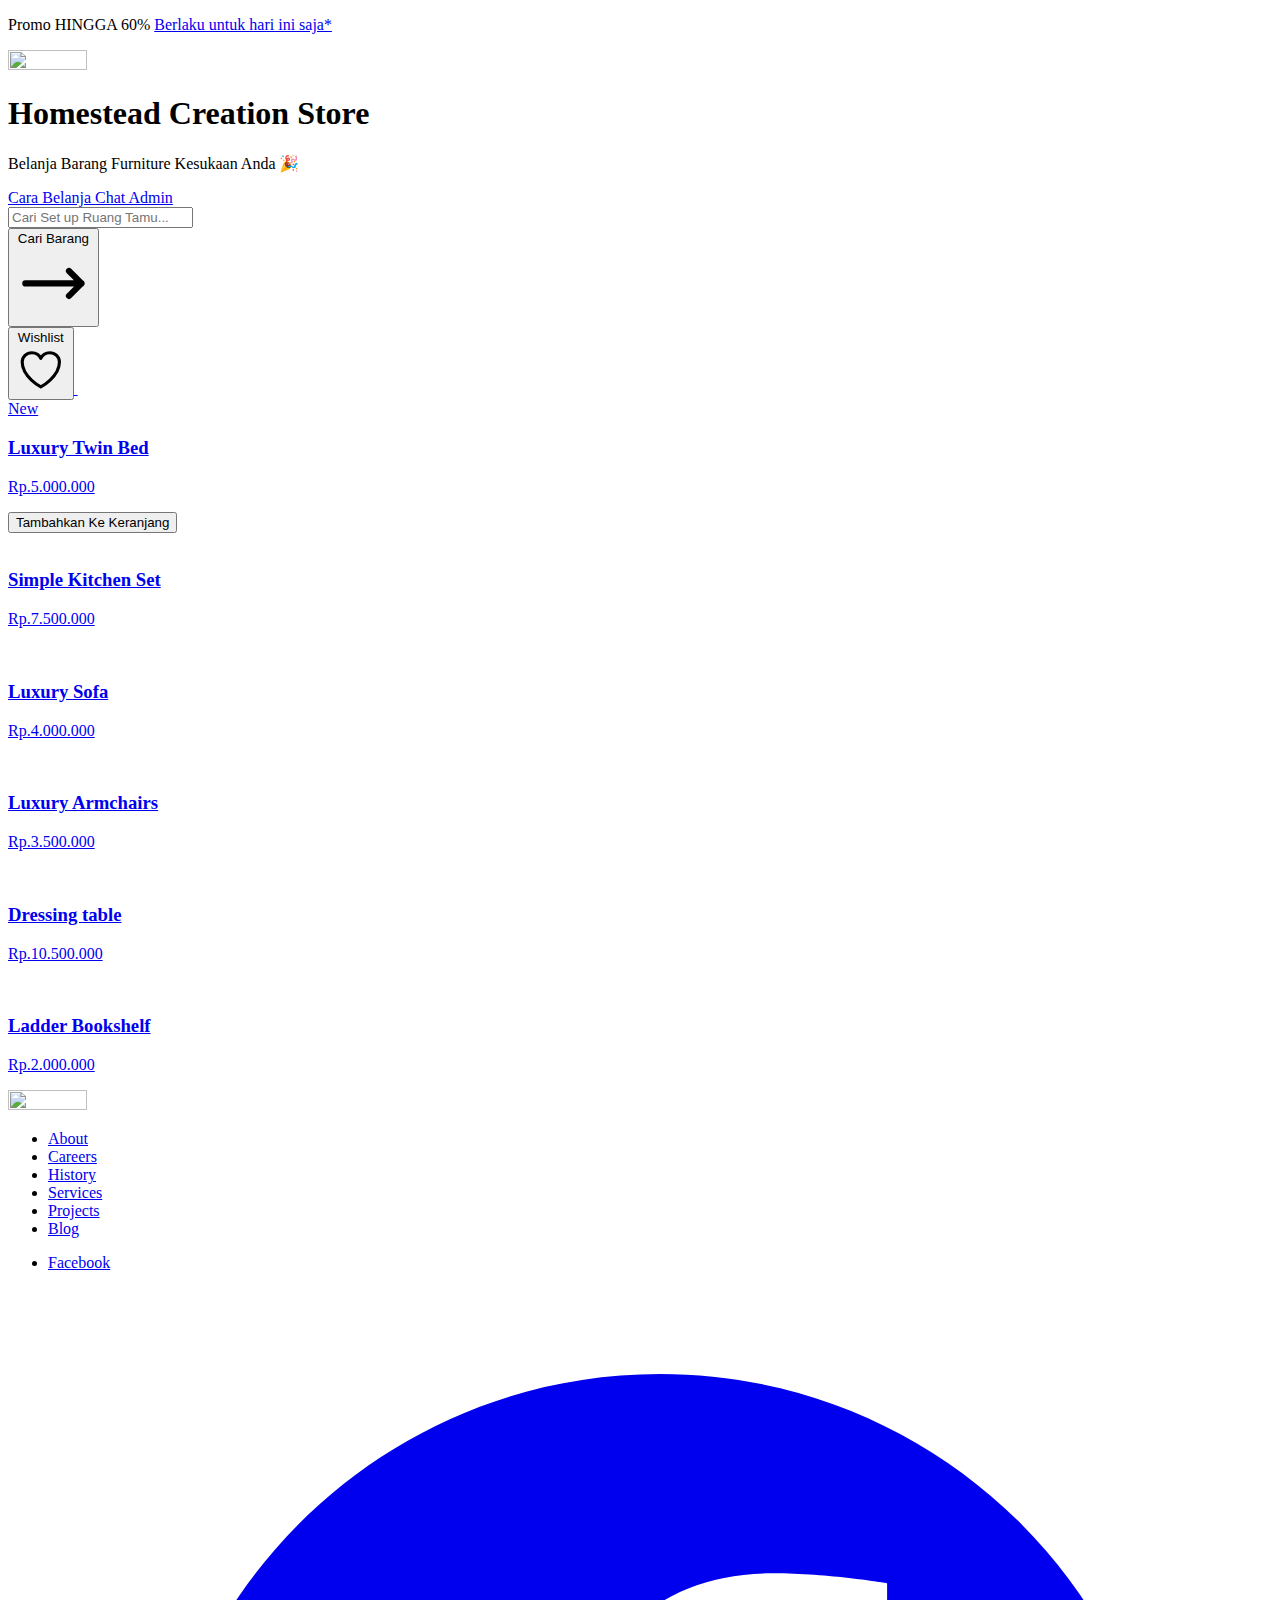
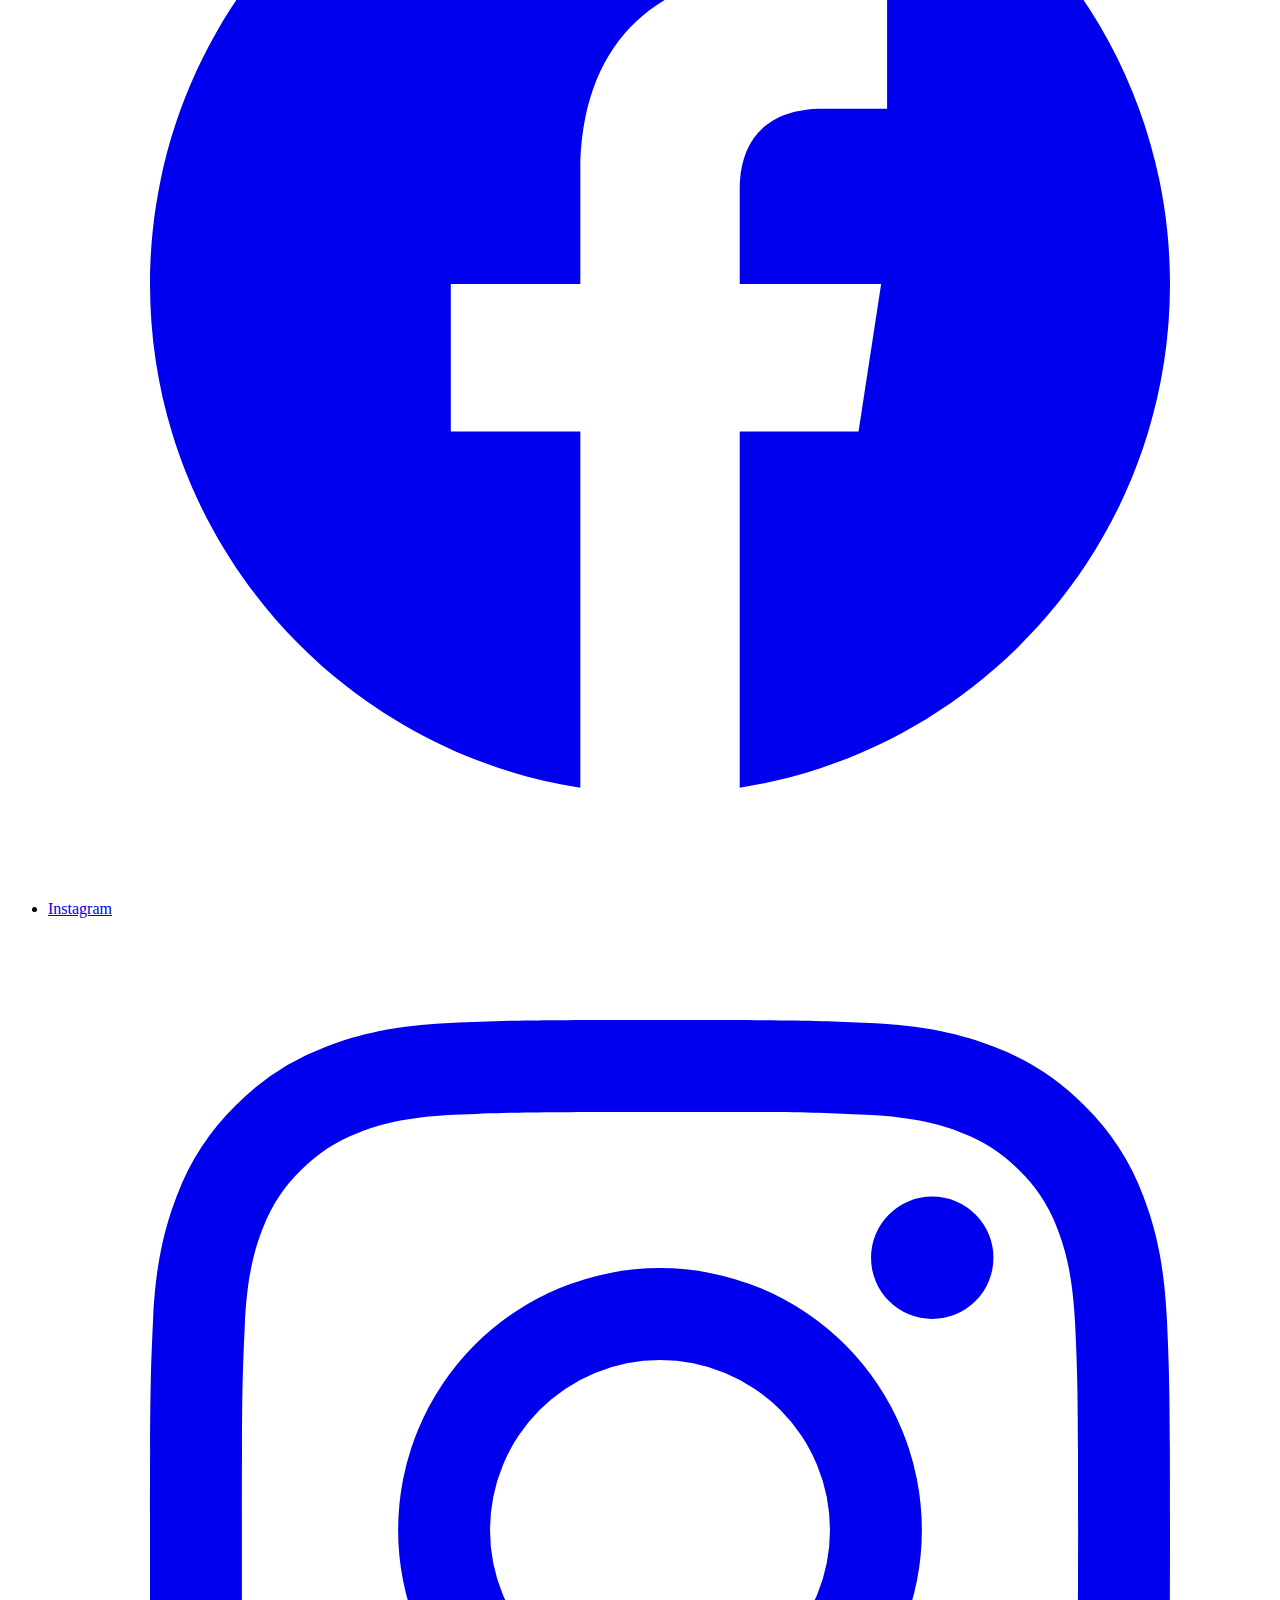
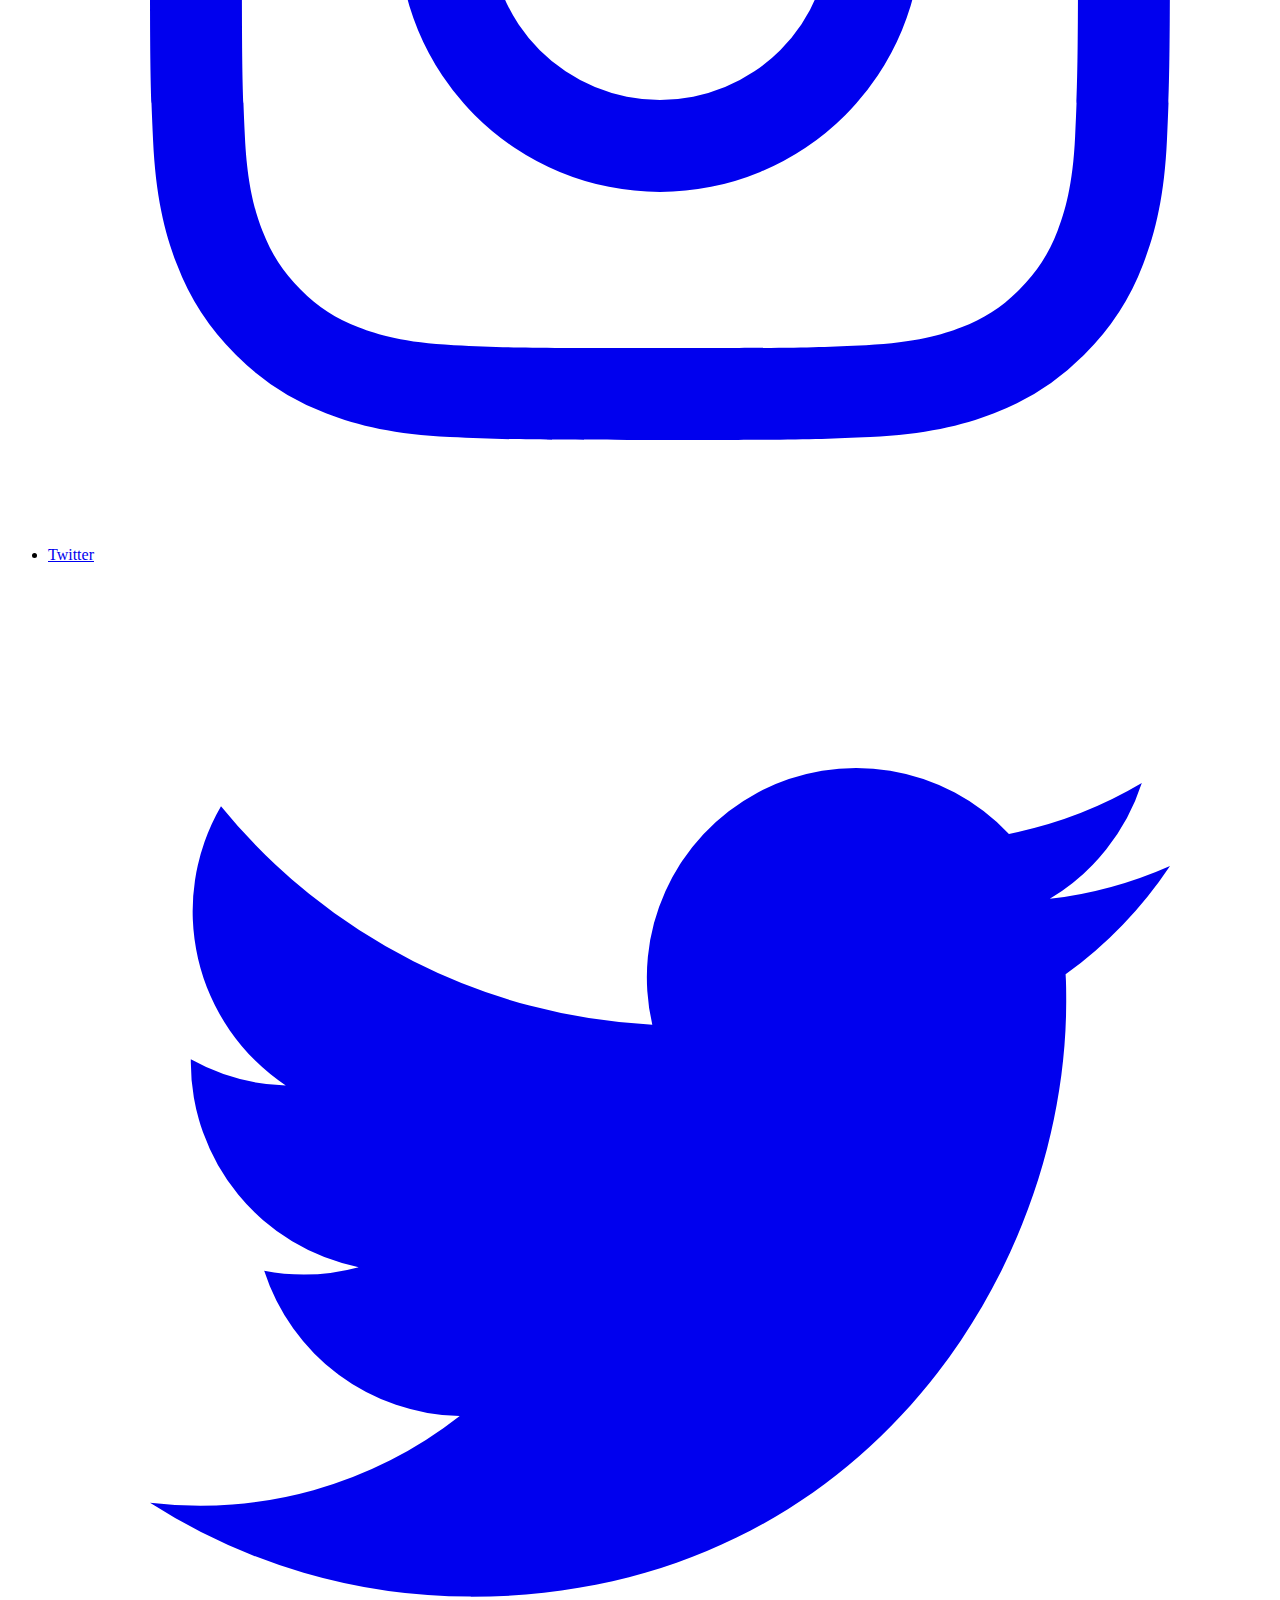
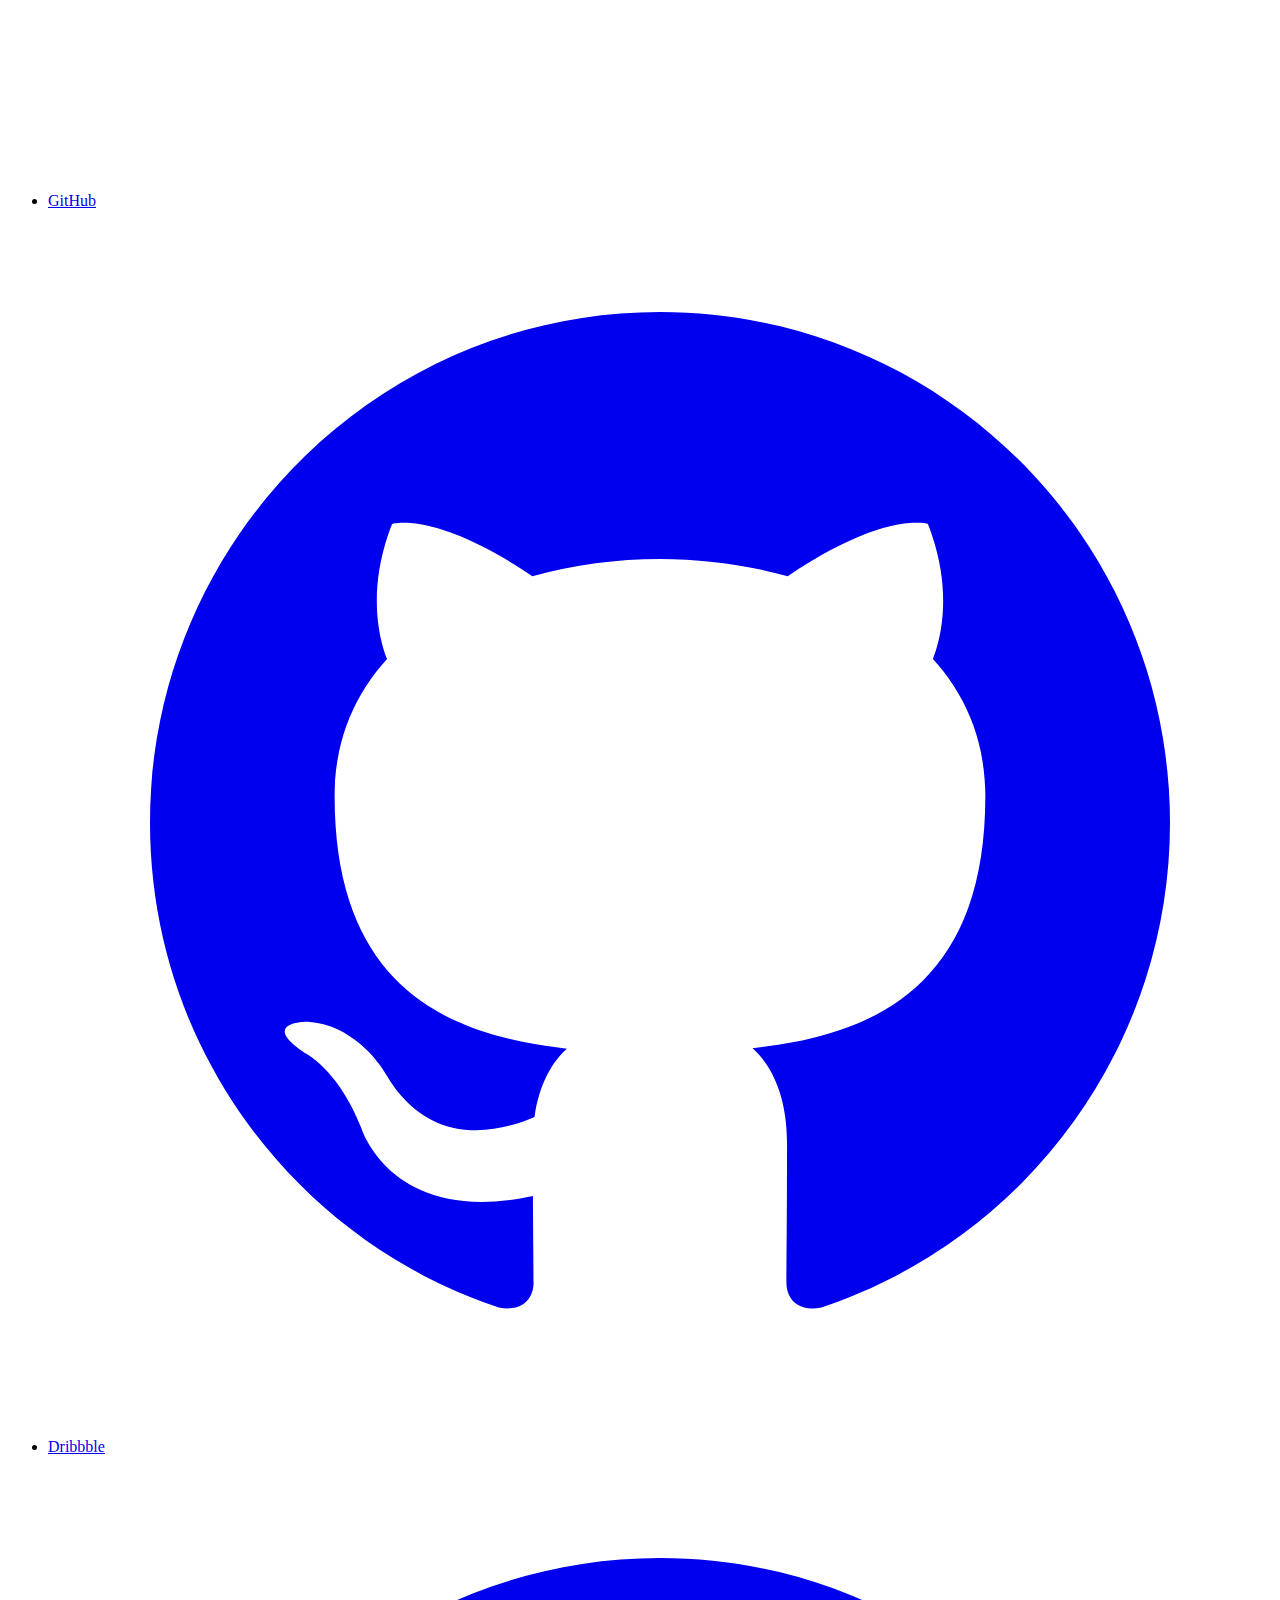
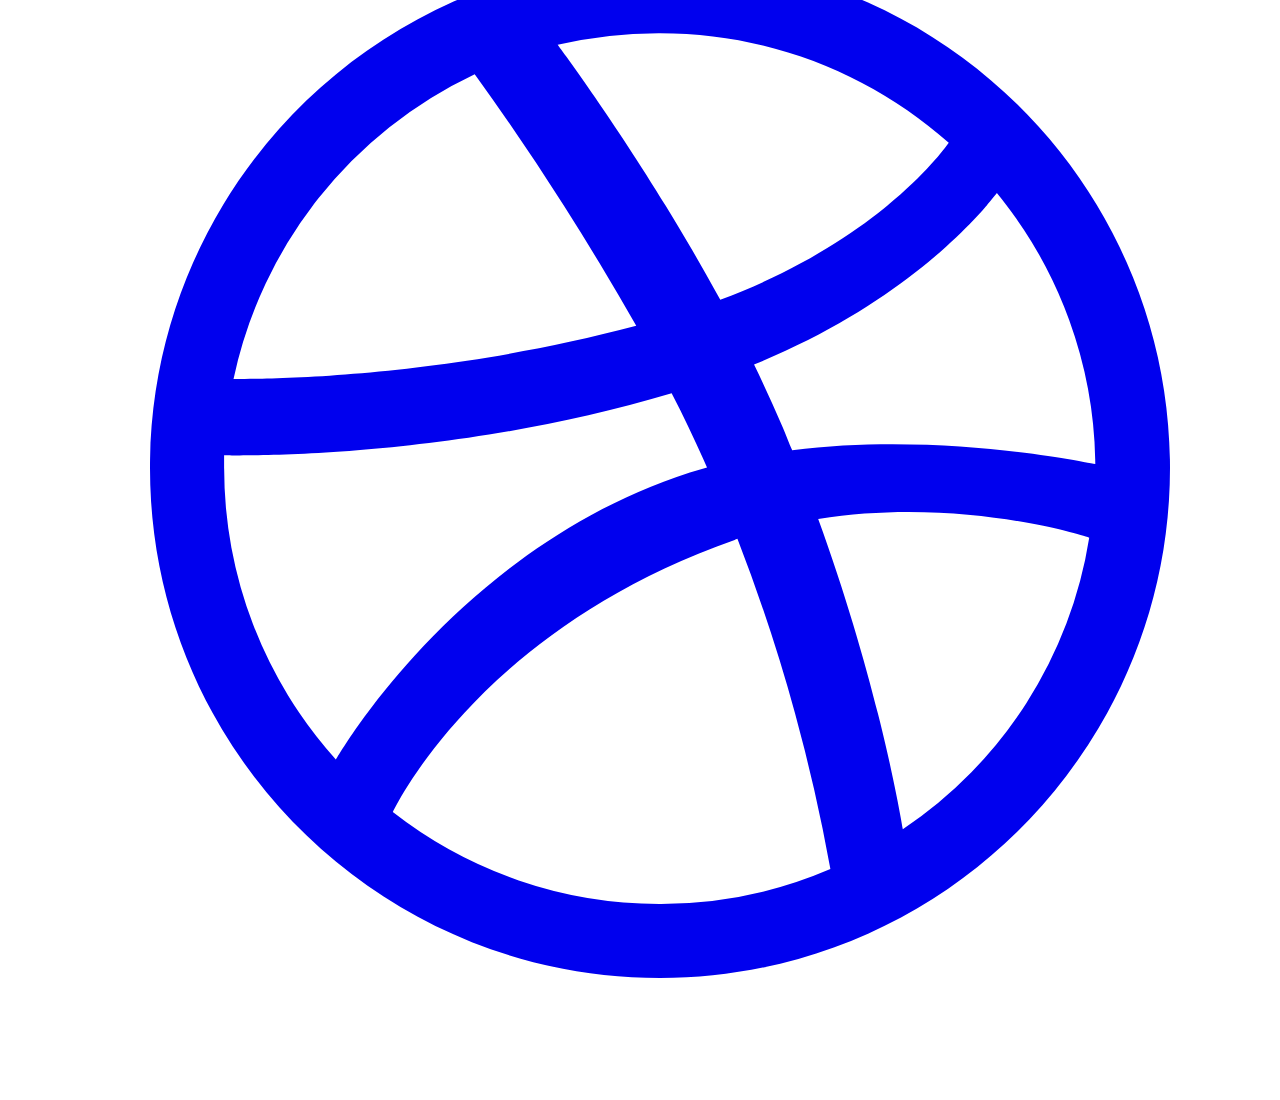
==== index.html @ ed128a17 "Add files via upload" ====
<!DOCTYPE html>
<html lang="en">
<head>
    <meta charset="UTF-8">
    <meta name="viewport" content="width=device-width, initial-scale=1.0">
    <script src="https://cdn.tailwindcss.com"></script>
    <title>Homestead Creation Store</title>
</head>
<body>
    <!-- PROMOTION COMPONENT-->
    <div class="bg-indigo-600 px-4 py-3 text-white"> 
        <p class="text-center text-sm font-medium">
          Promo HINGGA 60%
          <a href="#" class="inline-block underline">
            Berlaku untuk hari ini saja*
          </a>
        </p>
      </div>
    <!--  END PROMOTION COMPONENT -->

    <!-- NAVBAR -->
    <header>
        <div class="mx-auto max-w-screen-xl px-4 py-8 sm:px-6 sm:py-12 lg:px-8">
          <div class="sm:flex sm:items-center sm:justify-between">
            <div class="text-center sm:text-left">
              <img src="Picture/Logo Homestead.png" width="25%" height="25%"/>
                <h1 class="text-2xl font-bold text-gray-900 sm:text-3xl">
                  Homestead Creation Store
                </h1>
      
                <p class="mt-1.5 text-sm text-gray-500">
                  Belanja Barang Furniture Kesukaan Anda 🎉
                </p>
            </div>
      
            <div class="mt-4 flex flex-col gap-4 sm:mt-0 sm:flex-row sm:items-center">
              <a
                href="Cara_belanja.html"
                class="inline-flex items-center justify-center gap-1.5 rounded-lg border border-gray-200 px-5 py-3 text-gray-500 transition hover:bg-gray-50 hover:text-gray-700 focus:outline-none focus:ring"
                type="button"
              >
                <span class="text-sm font-medium"> 
                  Cara Belanja 
                </span>
      
               
              </a>
      
              <a
                href="https://wa.me/6285716035659?text=Saya ingin bertanya tentang produk"
                class="block rounded-lg bg-indigo-600 px-5 py-3 text-sm font-medium text-white transition hover:bg-indigo-700 focus:outline-none focus:ring"
                type="button"
              >
                Chat Admin
              </a>
            </div>
          </div>
        </div>
      </header>
    <!-- END NAVBAR -->

    <!-- CALL TO ACTION -->
    <section class="bg-gray-50">
    <div class="p-8 md:p-12 lg:px-16 lg:py-24">
      <div class="mx-auto max-w-lg text-center">
        <!-- <h2 class="text-2xl font-bold text-gray-900 md:text-3xl">
          Lorem, ipsum dolor sit amet consectetur adipisicing elit
        </h2> -->
  
        <!-- <p class="hidden text-gray-500 sm:mt-4 sm:block">
          Lorem ipsum dolor sit amet, consectetur adipisicing elit. Quae dolor officia blanditiis
          repellat in, vero, aperiam porro ipsum laboriosam consequuntur exercitationem incidunt
          tempora nisi?
        </p> -->
      </div>
  
      <div class="mx-auto mt-8 max-w-xl">
        <form action="#" class="sm:flex sm:gap-4">
          <div class="sm:flex-1">
            
  
            <input
              type="text"
              placeholder="Cari Set up Ruang Tamu..."
              class="w-full rounded-md border-gray-200 bg-white p-3 text-gray-700 shadow-sm transition focus:border-white focus:outline-none focus:ring focus:ring-indigo-400"
            />
          </div>
  
          <button
            type="submit"
            class="group mt-4 flex w-full items-center justify-center gap-2 rounded-md bg-indigo-600 px-5 py-3 text-white transition focus:outline-none focus:ring focus:ring-indigo-400 sm:mt-0 sm:w-auto"
          >
            <span class="text-sm font-medium"> Cari Barang </span>
  
            <svg
              class="size-5 rtl:rotate-180"
              xmlns="http://www.w3.org/2000/svg"
              fill="none"
              viewBox="0 0 24 24"
              stroke="currentColor"
            >
              <path
                stroke-linecap="round"
                stroke-linejoin="round"
                stroke-width="2"
                d="M17 8l4 4m0 0l-4 4m4-4H3"
              />
            </svg>
          </button>
        </form>
      </div>
    </div>
      </section>
    <!-- END CALL TO ACTION-->

    <!-- PRODUCT LIST-->
    <div class="grid grid-cols-3 gap-4 max-w-xl mx-auto py-8">
      <a href="#" class="group relative block overflow-hidden">
        <button
          class="absolute end-4 top-4 z-10 rounded-full bg-white p-1.5 text-gray-900 transition hover:text-gray-900/75"
          >
            <span class="sr-only">Wishlist</span>
        
            <svg
              xmlns="http://www.w3.org/2000/svg"
              fill="none"
              viewBox="0 0 24 24"
              stroke-width="1.5"
              stroke="currentColor"
              class="h-4 w-4"
            >
              <path
                stroke-linecap="round"
                stroke-linejoin="round"
                d="M21 8.25c0-2.485-2.099-4.5-4.688-4.5-1.935 0-3.597 1.126-4.312 2.733-.715-1.607-2.377-2.733-4.313-2.733C5.1 3.75 3 5.765 3 8.25c0 7.22 9 12 9 12s9-4.78 9-12z"
              />
            </svg>
          </button>
        
          <img
            src="Picture/Twin bed.jpeg"
            alt=""
            class="h-64 w-full object-cover transition duration-500 group-hover:scale-105 sm:h-72"
          />
        
          <div class="relative border border-gray-100 bg-white p-6">
            <span class="whitespace-nowrap bg-yellow-400 px-3 py-1.5 text-xs font-medium"> New </span>
        
            <h3 class="mt-4 text-lg font-medium text-gray-900"> Luxury Twin Bed </h3>
        
            <p class="mt-1.5 text-sm text-gray-700">Rp.5.000.000</p>
        
            <form class="mt-4">
              <button
                class="block w-full rounded bg-yellow-400 p-4 text-sm font-medium transition hover:scale-105"
              >
                Tambahkan Ke Keranjang
              </button>
            </form>
          </div>
        </a>
        <a href="kitchen_set.html" class="group block">
            <img
              src="Picture/Kitchen Set.jpeg"
              alt=""
              class="aspect-square w-full rounded object-cover"
            />
          
            <div class="mt-3">
              <h3 class="font-medium text-gray-900 group-hover:underline group-hover:underline-offset-4">
                Simple Kitchen Set
              </h3>
          
              <p class="mt-1 text-sm text-gray-700">
                Rp.7.500.000
              </p>
            </div>
          </a> 
        <a href="luxury_sofa.html" class="group block">
            <img
              src="Picture/Luxury sofa.jpeg"
              alt=""
              class="aspect-square w-full rounded object-cover"
            />
          
            <div class="mt-3">
              <h3 class="font-medium text-gray-900 group-hover:underline group-hover:underline-offset-4">
               Luxury Sofa
              </h3>
          
              <p class="mt-1 text-sm text-gray-700">
                Rp.4.000.000
              </p>
            </div>
          </a>
        <a href="https://wa.me/6285716035659?text=Homestead Creation Store saya mau beli produk Luxury Armchairs" class="group block">
          <img
            src="Picture/Armchairs.jpeg"
            alt=""
            class="aspect-square w-full rounded object-cover"
          />
        
          <div class="mt-3">
            <h3 class="font-medium text-gray-900 group-hover:underline group-hover:underline-offset-4">
             Luxury Armchairs
            </h3>
        
            <p class="mt-1 text-sm text-gray-700">
              Rp.3.500.000
            </p>
          </div>
          </a>
        <a href="https://wa.me/6285716035659?text=Homestead Creation Store saya mau beli produk Dressing table" class="group block">
        <img
          src="Picture/Dressing table.jpeg"
          alt=""
          class="aspect-square w-full rounded object-cover"
        />
      
        <div class="mt-3">
          <h3 class="font-medium text-gray-900 group-hover:underline group-hover:underline-offset-4">
           Dressing table
          </h3>
      
          <p class="mt-1 text-sm text-gray-700">
            Rp.10.500.000
          </p>
        </div>
          </a>   
        <a href="https://wa.me/6285716035659?text=Homestead Creation Store saya mau beli produk Ladder Bookshelf" class="group block">
          <img
            src="Picture/Ladder Bookshelf.jpeg"
            alt=""
            class="aspect-square w-full rounded object-cover"
          />
        
          <div class="mt-3">
            <h3 class="font-medium text-gray-900 group-hover:underline group-hover:underline-offset-4">
             Ladder Bookshelf
            </h3>
        
            <p class="mt-1 text-sm text-gray-700">
              Rp.2.000.000
            </p>
          </div>
          </a>
      </div>
    <!-- END PRODUCT LIST -->

    <!--FOOTER-->
    <footer class="bg-gray-100">
      <div class="mx-auto max-w-5xl px-4 py-16 sm:px-6 lg:px-8">
        <div class="flex justify-center text-teal-600">
          <img src="Picture/Logo Homestead.png" width="25%" height="25%"/>
          <!-- <svg class="h-8" viewBox="0 0 118 24" fill="none" xmlns="http://www.w3.org/2000/svg">
            <path
              d="M37.83 19.2047C37.2352 19.237 36.6469 19.0679 36.16 18.7247C35.9566 18.5739 35.7929 18.3758 35.6831 18.1476C35.5733 17.9193 35.5208 17.6678 35.53 17.4147V8.1447C35.5252 8.1055 35.5293 8.0656 35.5422 8.0282C35.555 7.9908 35.5762 7.9569 35.6042 7.9289C35.6322 7.9009 35.6661 7.8797 35.7035 7.8669C35.7409 7.854 35.7808 7.8499 35.82 7.8547H37.5C37.69 7.8547 37.78 7.9547 37.78 8.1447V16.6947C37.78 17.0747 37.95 17.2647 38.3 17.2647C38.4484 17.2708 38.5968 17.254 38.74 17.2147C38.94 17.2147 39.05 17.2747 39.06 17.4547L39.21 18.7047C39.2172 18.7412 39.2165 18.7787 39.208 18.8149C39.1995 18.851 39.1833 18.885 39.1605 18.9143C39.1378 18.9437 39.109 18.9679 39.0762 18.9852C39.0433 19.0025 39.0071 19.0126 38.97 19.0147C38.602 19.1363 38.2175 19.2004 37.83 19.2047Z"
              fill="currentColor"
            />
            <path
              d="M47.28 18.1347C46.4359 18.8322 45.375 19.2137 44.28 19.2137C43.185 19.2137 42.1242 18.8322 41.28 18.1347C40.5381 17.3857 40.1218 16.374 40.1218 15.3197C40.1218 14.2654 40.5381 13.2537 41.28 12.5047C42.1258 11.8108 43.186 11.4316 44.28 11.4316C45.374 11.4316 46.4342 11.8108 47.28 12.5047C48.0049 13.2606 48.4096 14.2674 48.4096 15.3147C48.4096 16.362 48.0049 17.3688 47.28 18.1247V18.1347ZM42.86 16.8147C43.2518 17.1696 43.7614 17.3661 44.29 17.3661C44.8186 17.3661 45.3283 17.1696 45.72 16.8147C46.0746 16.4071 46.2698 15.885 46.2698 15.3447C46.2698 14.8045 46.0746 14.2824 45.72 13.8747C45.3283 13.5199 44.8186 13.3233 44.29 13.3233C43.7614 13.3233 43.2518 13.5199 42.86 13.8747C42.5055 14.2824 42.3102 14.8045 42.3102 15.3447C42.3102 15.885 42.5055 16.4071 42.86 16.8147Z"
              fill="currentColor"
            />
            <path
              d="M57.66 11.6847C57.85 11.6847 57.94 11.7847 57.94 11.9747V19.1447C57.9575 19.6287 57.8669 20.1104 57.6749 20.5549C57.4829 20.9995 57.1943 21.3957 56.83 21.7147C56.0214 22.4042 54.9816 22.7615 53.92 22.7147C52.9612 22.7484 52.0151 22.4866 51.21 21.9647C50.8662 21.739 50.5725 21.4449 50.3472 21.1009C50.1218 20.7568 49.9696 20.3701 49.9 19.9647C49.9 19.7647 49.9 19.6747 50.17 19.6747H51.85C51.9213 19.6771 51.9905 19.7002 52.049 19.741C52.1076 19.7818 52.1531 19.8386 52.18 19.9047C52.289 20.2084 52.5062 20.4613 52.79 20.6147C53.1359 20.7932 53.5209 20.8826 53.91 20.8747C54.1448 20.8876 54.3798 20.8535 54.6013 20.7745C54.8228 20.6956 55.0263 20.5732 55.2 20.4147C55.3587 20.2489 55.4821 20.0526 55.5629 19.8378C55.6437 19.623 55.6801 19.394 55.67 19.1647V18.5347C55.0685 18.9771 54.3364 19.2059 53.59 19.1847C53.0676 19.2037 52.5468 19.117 52.0587 18.9297C51.5707 18.7423 51.1256 18.4584 50.75 18.0947C50.0291 17.3489 49.6261 16.3521 49.6261 15.3147C49.6261 14.2774 50.0291 13.2806 50.75 12.5347C51.1274 12.1743 51.5731 11.8931 52.0608 11.7076C52.5486 11.5221 53.0685 11.4361 53.59 11.4547C54.358 11.4344 55.1098 11.678 55.72 12.1447V11.9847C55.7154 11.9464 55.7194 11.9075 55.7317 11.8709C55.744 11.8344 55.7643 11.801 55.7911 11.7732C55.8179 11.7454 55.8506 11.724 55.8867 11.7104C55.9229 11.6968 55.9616 11.6915 56 11.6947L57.66 11.6847ZM53.78 17.4047C54.0376 17.4127 54.2939 17.364 54.5306 17.262C54.7673 17.1601 54.9788 17.0074 55.15 16.8147C55.4825 16.3854 55.6629 15.8577 55.6629 15.3147C55.6629 14.7717 55.4825 14.2441 55.15 13.8147C54.9794 13.6247 54.7692 13.4742 54.5343 13.374C54.2993 13.2738 54.0453 13.2263 53.79 13.2347C53.5294 13.2265 53.2702 13.275 53.0302 13.3769C52.7902 13.4788 52.5752 13.6316 52.4 13.8247C52.0317 14.2354 51.838 14.7735 51.86 15.3247C51.842 15.8705 52.0314 16.4029 52.39 16.8147C52.5656 17.0073 52.7807 17.1598 53.0206 17.2616C53.2605 17.3634 53.5195 17.4122 53.78 17.4047Z"
              fill="currentColor"
            />
            <path
              d="M66.57 18.1347C65.7242 18.8286 64.664 19.2078 63.57 19.2078C62.476 19.2078 61.4158 18.8286 60.57 18.1347C59.8445 17.3771 59.4395 16.3687 59.4395 15.3197C59.4395 14.2708 59.8445 13.2623 60.57 12.5047C61.4166 11.8126 62.4765 11.4345 63.57 11.4345C64.6635 11.4345 65.7234 11.8126 66.57 12.5047C67.2949 13.2606 67.6996 14.2674 67.6996 15.3147C67.6996 16.362 67.2949 17.3688 66.57 18.1247V18.1347ZM62.14 16.8147C62.3317 16.9971 62.5577 17.1396 62.8049 17.234C63.0521 17.3284 63.3155 17.3729 63.58 17.3647C63.8428 17.3715 64.1044 17.3265 64.3498 17.2321C64.5952 17.1377 64.8195 16.9959 65.01 16.8147C65.3588 16.4043 65.5503 15.8833 65.5503 15.3447C65.5503 14.8061 65.3588 14.2851 65.01 13.8747C64.8195 13.6936 64.5952 13.5517 64.3498 13.4574C64.1044 13.363 63.8428 13.3179 63.58 13.3247C63.3155 13.3166 63.0521 13.361 62.8049 13.4554C62.5577 13.5498 62.3317 13.6924 62.14 13.8747C61.7913 14.2851 61.5998 14.8061 61.5998 15.3447C61.5998 15.8833 61.7913 16.4043 62.14 16.8147Z"
              fill="currentColor"
            />
            <path
              d="M71.31 9.9847C71.0457 10.2161 70.7063 10.3436 70.355 10.3436C70.0037 10.3436 69.6644 10.2161 69.4 9.9847C69.2802 9.8716 69.1847 9.7352 69.1194 9.5839C69.0542 9.4326 69.0205 9.2695 69.0205 9.1047C69.0205 8.9399 69.0542 8.7769 69.1194 8.6255C69.1847 8.4742 69.2802 8.3378 69.4 8.2247C69.6671 7.9991 70.0054 7.8754 70.355 7.8754C70.7046 7.8754 71.0429 7.9991 71.31 8.2247C71.4299 8.3378 71.5254 8.4742 71.5906 8.6255C71.6559 8.7769 71.6895 8.9399 71.6895 9.1047C71.6895 9.2695 71.6559 9.4326 71.5906 9.5839C71.5254 9.7352 71.4299 9.8716 71.31 9.9847ZM71.52 19.2047C70.9256 19.2339 70.3383 19.0651 69.85 18.7247C69.6497 18.5717 69.4888 18.3729 69.381 18.145C69.2731 17.9171 69.2213 17.6667 69.23 17.4147V11.9747C69.2252 11.9355 69.2293 11.8956 69.2422 11.8582C69.255 11.8208 69.2762 11.7869 69.3042 11.7589C69.3322 11.7309 69.3661 11.7097 69.4035 11.6969C69.4409 11.684 69.4808 11.6799 69.52 11.6847H71.2C71.39 11.6847 71.48 11.7847 71.48 11.9747V16.6947C71.48 17.0747 71.65 17.2647 71.99 17.2647C72.1417 17.2702 72.2933 17.2533 72.44 17.2147C72.64 17.2147 72.75 17.2747 72.76 17.4547L72.91 18.7047C72.9172 18.7412 72.9165 18.7787 72.908 18.8149C72.8995 18.851 72.8833 18.885 72.8605 18.9143C72.8378 18.9437 72.809 18.9679 72.7762 18.9852C72.7433 19.0025 72.7071 19.0126 72.67 19.0147C72.2988 19.137 71.9109 19.2011 71.52 19.2047Z"
              fill="currentColor"
            />
            <path
              d="M79.09 11.4447C79.6148 11.424 80.1383 11.5089 80.6296 11.6944C81.1209 11.88 81.57 12.1623 81.95 12.5247C82.6572 13.2837 83.0504 14.2824 83.0504 15.3197C83.0504 16.357 82.6572 17.3558 81.95 18.1147C81.5718 18.4804 81.1233 18.7655 80.6317 18.9528C80.1401 19.1402 79.6157 19.2259 79.09 19.2047C78.3412 19.2214 77.6073 18.9932 77 18.5547V22.1647C77 22.3547 76.9 22.4447 76.71 22.4447H75.03C74.9917 22.4519 74.9522 22.4496 74.9149 22.4381C74.8777 22.4265 74.8438 22.4061 74.8162 22.3785C74.7887 22.3509 74.7682 22.3171 74.7567 22.2798C74.7451 22.2426 74.7429 22.2031 74.75 22.1647V13.9647C74.7618 13.8845 74.7546 13.8027 74.7292 13.7257C74.7037 13.6488 74.6605 13.5788 74.6032 13.5215C74.5459 13.4642 74.476 13.4211 74.399 13.3956C74.3221 13.3701 74.2402 13.363 74.16 13.3747H73.83C73.61 13.3747 73.5 13.2947 73.5 13.1347V11.9547C73.4948 11.8817 73.5148 11.8091 73.5567 11.7491C73.5985 11.689 73.6597 11.6451 73.73 11.6247C74.0759 11.499 74.442 11.438 74.81 11.4447C75.177 11.4122 75.5453 11.4901 75.8678 11.6682C76.1902 11.8464 76.4522 12.1168 76.62 12.4447C76.9421 12.1189 77.3273 11.8622 77.752 11.6902C78.1767 11.5183 78.632 11.4347 79.09 11.4447ZM77.53 16.8147C77.7083 17.0011 77.9225 17.1494 78.1597 17.2507C78.3969 17.352 78.6521 17.4042 78.91 17.4042C79.1679 17.4042 79.4232 17.352 79.6603 17.2507C79.8975 17.1494 80.1117 17.0011 80.29 16.8147C80.6656 16.3958 80.8629 15.8469 80.84 15.2847C80.8662 14.7221 80.6684 14.1719 80.29 13.7547C80.1117 13.5684 79.8975 13.4201 79.6603 13.3188C79.4232 13.2174 79.1679 13.1652 78.91 13.1652C78.6521 13.1652 78.3969 13.2174 78.1597 13.3188C77.9225 13.4201 77.7083 13.5684 77.53 13.7547C77.1662 14.1793 76.9768 14.726 77 15.2847C76.9797 15.843 77.1688 16.3887 77.53 16.8147Z"
              fill="currentColor"
            />
            <path
              d="M87.77 19.2047C86.8723 19.2416 85.9822 19.0269 85.2 18.5847C84.8862 18.3957 84.619 18.1384 84.4181 17.832C84.2173 17.5256 84.0881 17.1779 84.04 16.8147C84.04 16.6147 84.11 16.5147 84.33 16.5147H85.8C85.8699 16.5175 85.9378 16.5394 85.996 16.5783C86.0542 16.6171 86.1006 16.6712 86.13 16.7347C86.34 17.2747 86.89 17.5447 87.77 17.5447C88.077 17.5588 88.3826 17.4969 88.66 17.3647C88.7558 17.3215 88.8379 17.2531 88.8978 17.1668C88.9577 17.0805 88.993 16.9795 89 16.8747C89 16.6147 88.84 16.4347 88.52 16.3147C88.1405 16.1884 87.7481 16.1045 87.35 16.0647C86.8785 16.0113 86.4109 15.9278 85.95 15.8147C85.5018 15.7133 85.0943 15.4799 84.78 15.1447C84.5949 14.9169 84.4587 14.6534 84.3797 14.3707C84.3008 14.088 84.2809 13.792 84.3212 13.5013C84.3616 13.2105 84.4613 12.9311 84.6142 12.6806C84.7671 12.43 84.9699 12.2136 85.21 12.0447C85.9308 11.5856 86.7765 11.3619 87.63 11.4047C88.4564 11.3768 89.274 11.5812 89.99 11.9947C90.2786 12.1582 90.527 12.3839 90.7173 12.6555C90.9076 12.9271 91.0349 13.2377 91.09 13.5647C91.09 13.7647 91 13.8647 90.82 13.8647H89.34C89.2777 13.8684 89.2157 13.8532 89.1622 13.8211C89.1087 13.789 89.0661 13.7414 89.04 13.6847C88.9411 13.4479 88.7549 13.2581 88.52 13.1547C88.255 13.0161 87.959 12.9472 87.66 12.9547C87.3669 12.9388 87.0745 12.9973 86.81 13.1247C86.7168 13.1607 86.6366 13.2237 86.5795 13.3057C86.5225 13.3877 86.4913 13.4849 86.49 13.5847C86.4964 13.7215 86.5465 13.8526 86.6329 13.9588C86.7193 14.065 86.8374 14.1406 86.97 14.1747C87.354 14.3195 87.7533 14.4201 88.16 14.4747C88.6277 14.5363 89.0917 14.6231 89.55 14.7347C89.9982 14.8362 90.4057 15.0695 90.72 15.4047C90.8882 15.5894 91.018 15.8055 91.1021 16.0407C91.1862 16.2758 91.2229 16.5253 91.21 16.7747C91.2186 17.1204 91.1375 17.4624 90.9745 17.7674C90.8115 18.0723 90.5722 18.3298 90.28 18.5147C89.5329 18.9944 88.6574 19.235 87.77 19.2047Z"
              fill="currentColor"
            />
            <path
              d="M101.78 18.7047C101.786 18.7402 101.784 18.7765 101.776 18.8114C101.767 18.8464 101.752 18.8792 101.73 18.9081C101.709 18.937 101.682 18.9613 101.651 18.9796C101.62 18.9979 101.586 19.0098 101.55 19.0147C101.185 19.1339 100.804 19.198 100.42 19.2047C100.04 19.2441 99.656 19.1847 99.306 19.0323C98.955 18.8799 98.65 18.6396 98.42 18.3347C97.714 18.942 96.8 19.2536 95.87 19.2047C95.438 19.2246 95.007 19.1539 94.604 18.9972C94.201 18.8405 93.835 18.6012 93.53 18.2947C93.227 17.9736 92.9922 17.5946 92.8392 17.1805C92.6863 16.7664 92.6186 16.3257 92.64 15.8847V11.9747C92.64 11.7847 92.73 11.6847 92.92 11.6847H94.6C94.79 11.6847 94.88 11.7847 94.88 11.9747V15.5847C94.862 16.0345 95.015 16.4743 95.31 16.8147C95.457 16.9707 95.636 17.0933 95.834 17.1744C96.032 17.2555 96.246 17.2931 96.46 17.2847C96.679 17.2943 96.898 17.2604 97.104 17.1848C97.31 17.1093 97.499 16.9937 97.66 16.8447C97.812 16.6877 97.931 16.5011 98.008 16.2964C98.086 16.0917 98.12 15.8733 98.11 15.6547V11.9747C98.11 11.7847 98.2 11.6847 98.39 11.6847H100.09C100.28 11.6847 100.37 11.7847 100.37 11.9747V16.6847C100.37 17.0747 100.54 17.2647 100.87 17.2647C101.025 17.2707 101.18 17.2539 101.33 17.2147C101.368 17.2041 101.408 17.2022 101.446 17.2092C101.485 17.2161 101.521 17.2317 101.553 17.2548C101.585 17.2779 101.611 17.3079 101.63 17.3425C101.648 17.3771 101.658 17.4155 101.66 17.4547L101.78 18.7047Z"
              fill="currentColor"
            />
            <path
              d="M117.67 18.7047C117.679 18.7405 117.68 18.7779 117.673 18.8141C117.665 18.8502 117.65 18.8844 117.628 18.914C117.606 18.9436 117.578 18.968 117.545 18.9854C117.513 19.0029 117.477 19.0129 117.44 19.0147C117.068 19.1356 116.681 19.1997 116.29 19.2047C115.695 19.2354 115.108 19.0665 114.62 18.7247C114.409 18.5783 114.238 18.3822 114.121 18.1537C114.004 17.9252 113.945 17.6713 113.95 17.4147V15.0647C113.971 14.6163 113.821 14.1766 113.53 13.8347C113.39 13.6784 113.216 13.5552 113.023 13.4739C112.829 13.3927 112.62 13.3554 112.41 13.3647C112.221 13.3576 112.033 13.3935 111.859 13.4697C111.686 13.5459 111.533 13.6605 111.41 13.8047C111.146 14.1398 111.011 14.5586 111.03 14.9847V18.6747C111.03 18.8647 110.94 18.9647 110.75 18.9647H109.06C109.021 18.9696 108.981 18.9654 108.944 18.9526C108.906 18.9397 108.872 18.9185 108.844 18.8905C108.816 18.8626 108.795 18.8286 108.782 18.7912C108.769 18.7538 108.765 18.714 108.77 18.6747V15.0647C108.792 14.6212 108.653 14.1846 108.38 13.8347C108.258 13.6877 108.105 13.5694 107.932 13.4882C107.76 13.407 107.571 13.3648 107.38 13.3647C107.176 13.3565 106.973 13.3914 106.783 13.4673C106.593 13.5431 106.422 13.6581 106.28 13.8047C105.994 14.1291 105.847 14.5529 105.87 14.9847V18.6747C105.875 18.714 105.871 18.7538 105.858 18.7912C105.845 18.8286 105.824 18.8626 105.796 18.8905C105.768 18.9185 105.734 18.9397 105.697 18.9526C105.659 18.9654 105.619 18.9696 105.58 18.9647H103.95C103.76 18.9647 103.67 18.8647 103.67 18.6747V13.9647C103.682 13.8845 103.675 13.8027 103.649 13.7257C103.624 13.6488 103.581 13.5788 103.523 13.5215C103.466 13.4642 103.396 13.4211 103.319 13.3956C103.242 13.3701 103.16 13.363 103.08 13.3747H102.75C102.53 13.3747 102.42 13.2947 102.42 13.1347V11.9547C102.415 11.8817 102.435 11.8091 102.477 11.7491C102.519 11.689 102.58 11.6451 102.65 11.6247C102.996 11.499 103.362 11.438 103.73 11.4447C104.083 11.4146 104.438 11.485 104.753 11.6478C105.068 11.8106 105.33 12.0591 105.51 12.3647C105.847 12.045 106.247 11.7982 106.684 11.6399C107.121 11.4816 107.586 11.4152 108.05 11.4447C108.501 11.4227 108.95 11.5072 109.362 11.6914C109.774 11.8756 110.136 12.1542 110.42 12.5047C110.751 12.145 111.158 11.8634 111.611 11.68C112.064 11.4967 112.552 11.4164 113.04 11.4447C113.476 11.4243 113.912 11.4946 114.32 11.6513C114.728 11.8079 115.099 12.0474 115.41 12.3547C115.714 12.6752 115.949 13.0541 116.102 13.4684C116.255 13.8826 116.323 14.3237 116.3 14.7647V16.6947C116.3 17.0747 116.47 17.2647 116.79 17.2647C116.945 17.2719 117.1 17.2551 117.25 17.2147C117.457 17.2147 117.567 17.2947 117.58 17.4547L117.67 18.7047Z"
              fill="currentColor"
            />
            <path
              d="M0.41 10.3847C1.14777 7.4194 2.85643 4.7861 5.2639 2.90424C7.6714 1.02234 10.6393 0 13.695 0C16.7507 0 19.7186 1.02234 22.1261 2.90424C24.5336 4.7861 26.2422 7.4194 26.98 10.3847H25.78C23.7557 10.3549 21.7729 10.9599 20.11 12.1147C20.014 12.1842 19.9138 12.2477 19.81 12.3047H19.67C19.5662 12.2477 19.466 12.1842 19.37 12.1147C17.6924 10.9866 15.7166 10.3841 13.695 10.3841C11.6734 10.3841 9.6976 10.9866 8.02 12.1147C7.924 12.1842 7.8238 12.2477 7.72 12.3047H7.58C7.4762 12.2477 7.376 12.1842 7.28 12.1147C5.6171 10.9599 3.6343 10.3549 1.61 10.3847H0.41ZM23.62 16.6547C24.236 16.175 24.9995 15.924 25.78 15.9447H27.39V12.7347H25.78C24.4052 12.7181 23.0619 13.146 21.95 13.9547C21.3243 14.416 20.5674 14.6649 19.79 14.6649C19.0126 14.6649 18.2557 14.416 17.63 13.9547C16.4899 13.1611 15.1341 12.7356 13.745 12.7356C12.3559 12.7356 11.0001 13.1611 9.86 13.9547C9.2343 14.416 8.4774 14.6649 7.7 14.6649C6.9226 14.6649 6.1657 14.416 5.54 13.9547C4.4144 13.1356 3.0518 12.7072 1.66 12.7347H0V15.9447H1.61C2.39051 15.924 3.154 16.175 3.77 16.6547C4.908 17.4489 6.2623 17.8747 7.65 17.8747C9.0377 17.8747 10.392 17.4489 11.53 16.6547C12.1468 16.1765 12.9097 15.9257 13.69 15.9447C14.4708 15.9223 15.2348 16.1735 15.85 16.6547C16.9901 17.4484 18.3459 17.8738 19.735 17.8738C21.1241 17.8738 22.4799 17.4484 23.62 16.6547ZM23.62 22.3947C24.236 21.915 24.9995 21.664 25.78 21.6847H27.39V18.4747H25.78C24.4052 18.4581 23.0619 18.886 21.95 19.6947C21.3243 20.156 20.5674 20.4049 19.79 20.4049C19.0126 20.4049 18.2557 20.156 17.63 19.6947C16.4899 18.9011 15.1341 18.4757 13.745 18.4757C12.3559 18.4757 11.0001 18.9011 9.86 19.6947C9.2343 20.156 8.4774 20.4049 7.7 20.4049C6.9226 20.4049 6.1657 20.156 5.54 19.6947C4.4144 18.8757 3.0518 18.4472 1.66 18.4747H0V21.6847H1.61C2.39051 21.664 3.154 21.915 3.77 22.3947C4.908 23.1889 6.2623 23.6147 7.65 23.6147C9.0377 23.6147 10.392 23.1889 11.53 22.3947C12.1468 21.9165 12.9097 21.6657 13.69 21.6847C14.4708 21.6623 15.2348 21.9135 15.85 22.3947C16.9901 23.1884 18.3459 23.6138 19.735 23.6138C21.1241 23.6138 22.4799 23.1884 23.62 22.3947Z"
              fill="currentColor"
            />
          </svg> -->
        </div>
        <ul class="mt-12 flex flex-wrap justify-center gap-6 md:gap-8 lg:gap-12">
          <li>
            <a class="text-gray-700 transition hover:text-gray-700/75" href="#"> About </a>
          </li>
    
          <li>
            <a class="text-gray-700 transition hover:text-gray-700/75" href="#"> Careers </a>
          </li>
    
          <li>
            <a class="text-gray-700 transition hover:text-gray-700/75" href="#"> History </a>
          </li>
    
          <li>
            <a class="text-gray-700 transition hover:text-gray-700/75" href="#"> Services </a>
          </li>
    
          <li>
            <a class="text-gray-700 transition hover:text-gray-700/75" href="#"> Projects </a>
          </li>
    
          <li>
            <a class="text-gray-700 transition hover:text-gray-700/75" href="#"> Blog </a>
          </li>
        </ul>
    
        <ul class="mt-12 flex justify-center gap-6 md:gap-8">
          <li>
            <a
              href="#"
              rel="noreferrer"
              target="_blank"
              class="text-gray-700 transition hover:text-gray-700/75"
            >
              <span class="sr-only">Facebook</span>
              <svg class="h-6 w-6" fill="currentColor" viewBox="0 0 24 24" aria-hidden="true">
                <path
                  fill-rule="evenodd"
                  d="M22 12c0-5.523-4.477-10-10-10S2 6.477 2 12c0 4.991 3.657 9.128 8.438 9.878v-6.987h-2.54V12h2.54V9.797c0-2.506 1.492-3.89 3.777-3.89 1.094 0 2.238.195 2.238.195v2.46h-1.26c-1.243 0-1.63.771-1.63 1.562V12h2.773l-.443 2.89h-2.33v6.988C18.343 21.128 22 16.991 22 12z"
                  clip-rule="evenodd"
                />
              </svg>
            </a>
          </li>
    
          <li>
            <a
              href="#"
              rel="noreferrer"
              target="_blank"
              class="text-gray-700 transition hover:text-gray-700/75"
            >
              <span class="sr-only">Instagram</span>
              <svg class="h-6 w-6" fill="currentColor" viewBox="0 0 24 24" aria-hidden="true">
                <path
                  fill-rule="evenodd"
                  d="M12.315 2c2.43 0 2.784.013 3.808.06 1.064.049 1.791.218 2.427.465a4.902 4.902 0 011.772 1.153 4.902 4.902 0 011.153 1.772c.247.636.416 1.363.465 2.427.048 1.067.06 1.407.06 4.123v.08c0 2.643-.012 2.987-.06 4.043-.049 1.064-.218 1.791-.465 2.427a4.902 4.902 0 01-1.153 1.772 4.902 4.902 0 01-1.772 1.153c-.636.247-1.363.416-2.427.465-1.067.048-1.407.06-4.123.06h-.08c-2.643 0-2.987-.012-4.043-.06-1.064-.049-1.791-.218-2.427-.465a4.902 4.902 0 01-1.772-1.153 4.902 4.902 0 01-1.153-1.772c-.247-.636-.416-1.363-.465-2.427-.047-1.024-.06-1.379-.06-3.808v-.63c0-2.43.013-2.784.06-3.808.049-1.064.218-1.791.465-2.427a4.902 4.902 0 011.153-1.772A4.902 4.902 0 015.45 2.525c.636-.247 1.363-.416 2.427-.465C8.901 2.013 9.256 2 11.685 2h.63zm-.081 1.802h-.468c-2.456 0-2.784.011-3.807.058-.975.045-1.504.207-1.857.344-.467.182-.8.398-1.15.748-.35.35-.566.683-.748 1.15-.137.353-.3.882-.344 1.857-.047 1.023-.058 1.351-.058 3.807v.468c0 2.456.011 2.784.058 3.807.045.975.207 1.504.344 1.857.182.466.399.8.748 1.15.35.35.683.566 1.15.748.353.137.882.3 1.857.344 1.054.048 1.37.058 4.041.058h.08c2.597 0 2.917-.01 3.96-.058.976-.045 1.505-.207 1.858-.344.466-.182.8-.398 1.15-.748.35-.35.566-.683.748-1.15.137-.353.3-.882.344-1.857.048-1.055.058-1.37.058-4.041v-.08c0-2.597-.01-2.917-.058-3.96-.045-.976-.207-1.505-.344-1.858a3.097 3.097 0 00-.748-1.15 3.098 3.098 0 00-1.15-.748c-.353-.137-.882-.3-1.857-.344-1.023-.047-1.351-.058-3.807-.058zM12 6.865a5.135 5.135 0 110 10.27 5.135 5.135 0 010-10.27zm0 1.802a3.333 3.333 0 100 6.666 3.333 3.333 0 000-6.666zm5.338-3.205a1.2 1.2 0 110 2.4 1.2 1.2 0 010-2.4z"
                  clip-rule="evenodd"
                />
              </svg>
            </a>
          </li>
    
          <li>
            <a
              href="#"
              rel="noreferrer"
              target="_blank"
              class="text-gray-700 transition hover:text-gray-700/75"
            >
              <span class="sr-only">Twitter</span>
              <svg class="h-6 w-6" fill="currentColor" viewBox="0 0 24 24" aria-hidden="true">
                <path
                  d="M8.29 20.251c7.547 0 11.675-6.253 11.675-11.675 0-.178 0-.355-.012-.53A8.348 8.348 0 0022 5.92a8.19 8.19 0 01-2.357.646 4.118 4.118 0 001.804-2.27 8.224 8.224 0 01-2.605.996 4.107 4.107 0 00-6.993 3.743 11.65 11.65 0 01-8.457-4.287 4.106 4.106 0 001.27 5.477A4.072 4.072 0 012.8 9.713v.052a4.105 4.105 0 003.292 4.022 4.095 4.095 0 01-1.853.07 4.108 4.108 0 003.834 2.85A8.233 8.233 0 012 18.407a11.616 11.616 0 006.29 1.84"
                />
              </svg>
            </a>
          </li>
    
          <li>
            <a
              href="#"
              rel="noreferrer"
              target="_blank"
              class="text-gray-700 transition hover:text-gray-700/75"
            >
              <span class="sr-only">GitHub</span>
              <svg class="h-6 w-6" fill="currentColor" viewBox="0 0 24 24" aria-hidden="true">
                <path
                  fill-rule="evenodd"
                  d="M12 2C6.477 2 2 6.484 2 12.017c0 4.425 2.865 8.18 6.839 9.504.5.092.682-.217.682-.483 0-.237-.008-.868-.013-1.703-2.782.605-3.369-1.343-3.369-1.343-.454-1.158-1.11-1.466-1.11-1.466-.908-.62.069-.608.069-.608 1.003.07 1.531 1.032 1.531 1.032.892 1.53 2.341 1.088 2.91.832.092-.647.35-1.088.636-1.338-2.22-.253-4.555-1.113-4.555-4.951 0-1.093.39-1.988 1.029-2.688-.103-.253-.446-1.272.098-2.65 0 0 .84-.27 2.75 1.026A9.564 9.564 0 0112 6.844c.85.004 1.705.115 2.504.337 1.909-1.296 2.747-1.027 2.747-1.027.546 1.379.202 2.398.1 2.651.64.7 1.028 1.595 1.028 2.688 0 3.848-2.339 4.695-4.566 4.943.359.309.678.92.678 1.855 0 1.338-.012 2.419-.012 2.747 0 .268.18.58.688.482A10.019 10.019 0 0022 12.017C22 6.484 17.522 2 12 2z"
                  clip-rule="evenodd"
                />
              </svg>
            </a>
          </li>
    
          <li>
            <a
              href="#"
              rel="noreferrer"
              target="_blank"
              class="text-gray-700 transition hover:text-gray-700/75"
            >
              <span class="sr-only">Dribbble</span>
              <svg class="h-6 w-6" fill="currentColor" viewBox="0 0 24 24" aria-hidden="true">
                <path
                  fill-rule="evenodd"
                  d="M12 2C6.48 2 2 6.48 2 12s4.48 10 10 10c5.51 0 10-4.48 10-10S17.51 2 12 2zm6.605 4.61a8.502 8.502 0 011.93 5.314c-.281-.054-3.101-.629-5.943-.271-.065-.141-.12-.293-.184-.445a25.416 25.416 0 00-.564-1.236c3.145-1.28 4.577-3.124 4.761-3.362zM12 3.475c2.17 0 4.154.813 5.662 2.148-.152.216-1.443 1.941-4.48 3.08-1.399-2.57-2.95-4.675-3.189-5A8.687 8.687 0 0112 3.475zm-3.633.803a53.896 53.896 0 013.167 4.935c-3.992 1.063-7.517 1.04-7.896 1.04a8.581 8.581 0 014.729-5.975zM3.453 12.01v-.26c.37.01 4.512.065 8.775-1.215.25.477.477.965.694 1.453-.109.033-.228.065-.336.098-4.404 1.42-6.747 5.303-6.942 5.629a8.522 8.522 0 01-2.19-5.705zM12 20.547a8.482 8.482 0 01-5.239-1.8c.152-.315 1.888-3.656 6.703-5.337.022-.01.033-.01.054-.022a35.318 35.318 0 011.823 6.475 8.4 8.4 0 01-3.341.684zm4.761-1.465c-.086-.52-.542-3.015-1.659-6.084 2.679-.423 5.022.271 5.314.369a8.468 8.468 0 01-3.655 5.715z"
                  clip-rule="evenodd"
                />
              </svg>
            </a>
          </li>
        </ul>
      </div>
      </footer>
    <!--END FOOTER-->
</body>
</html>
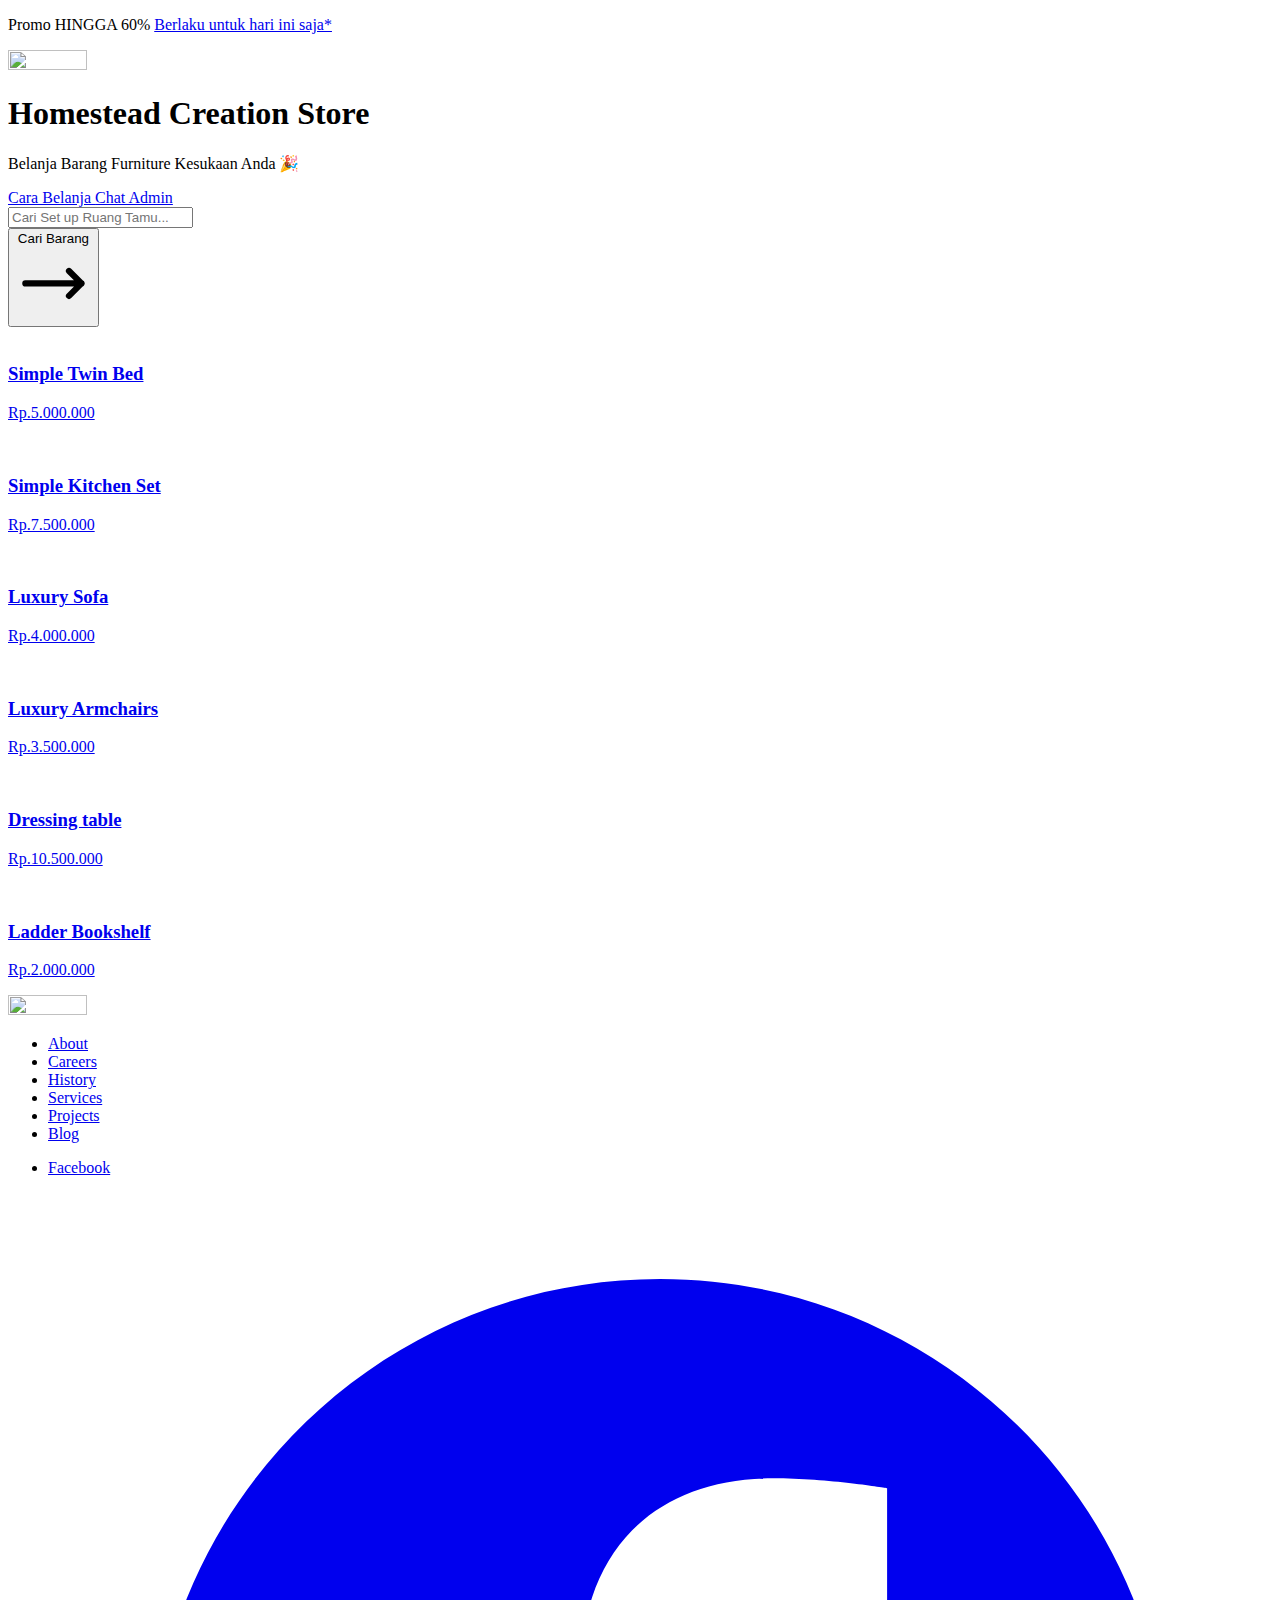
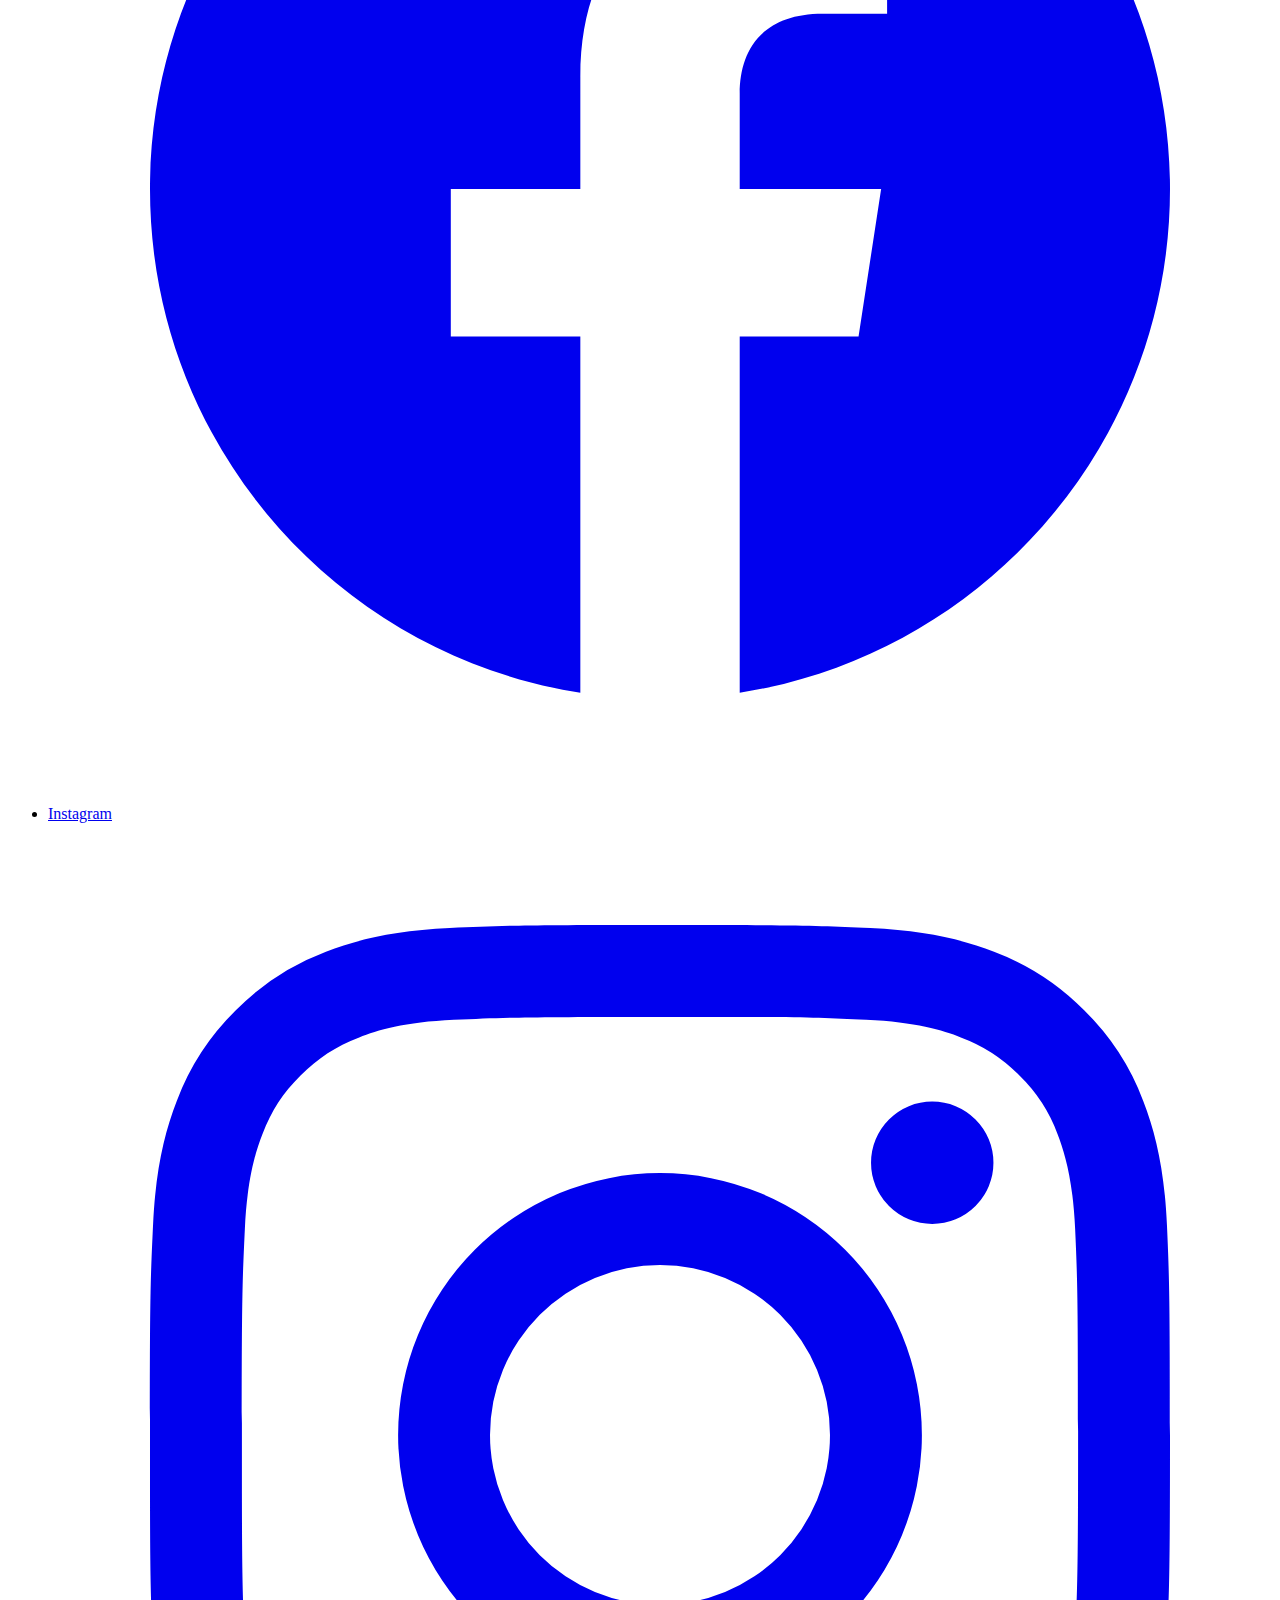
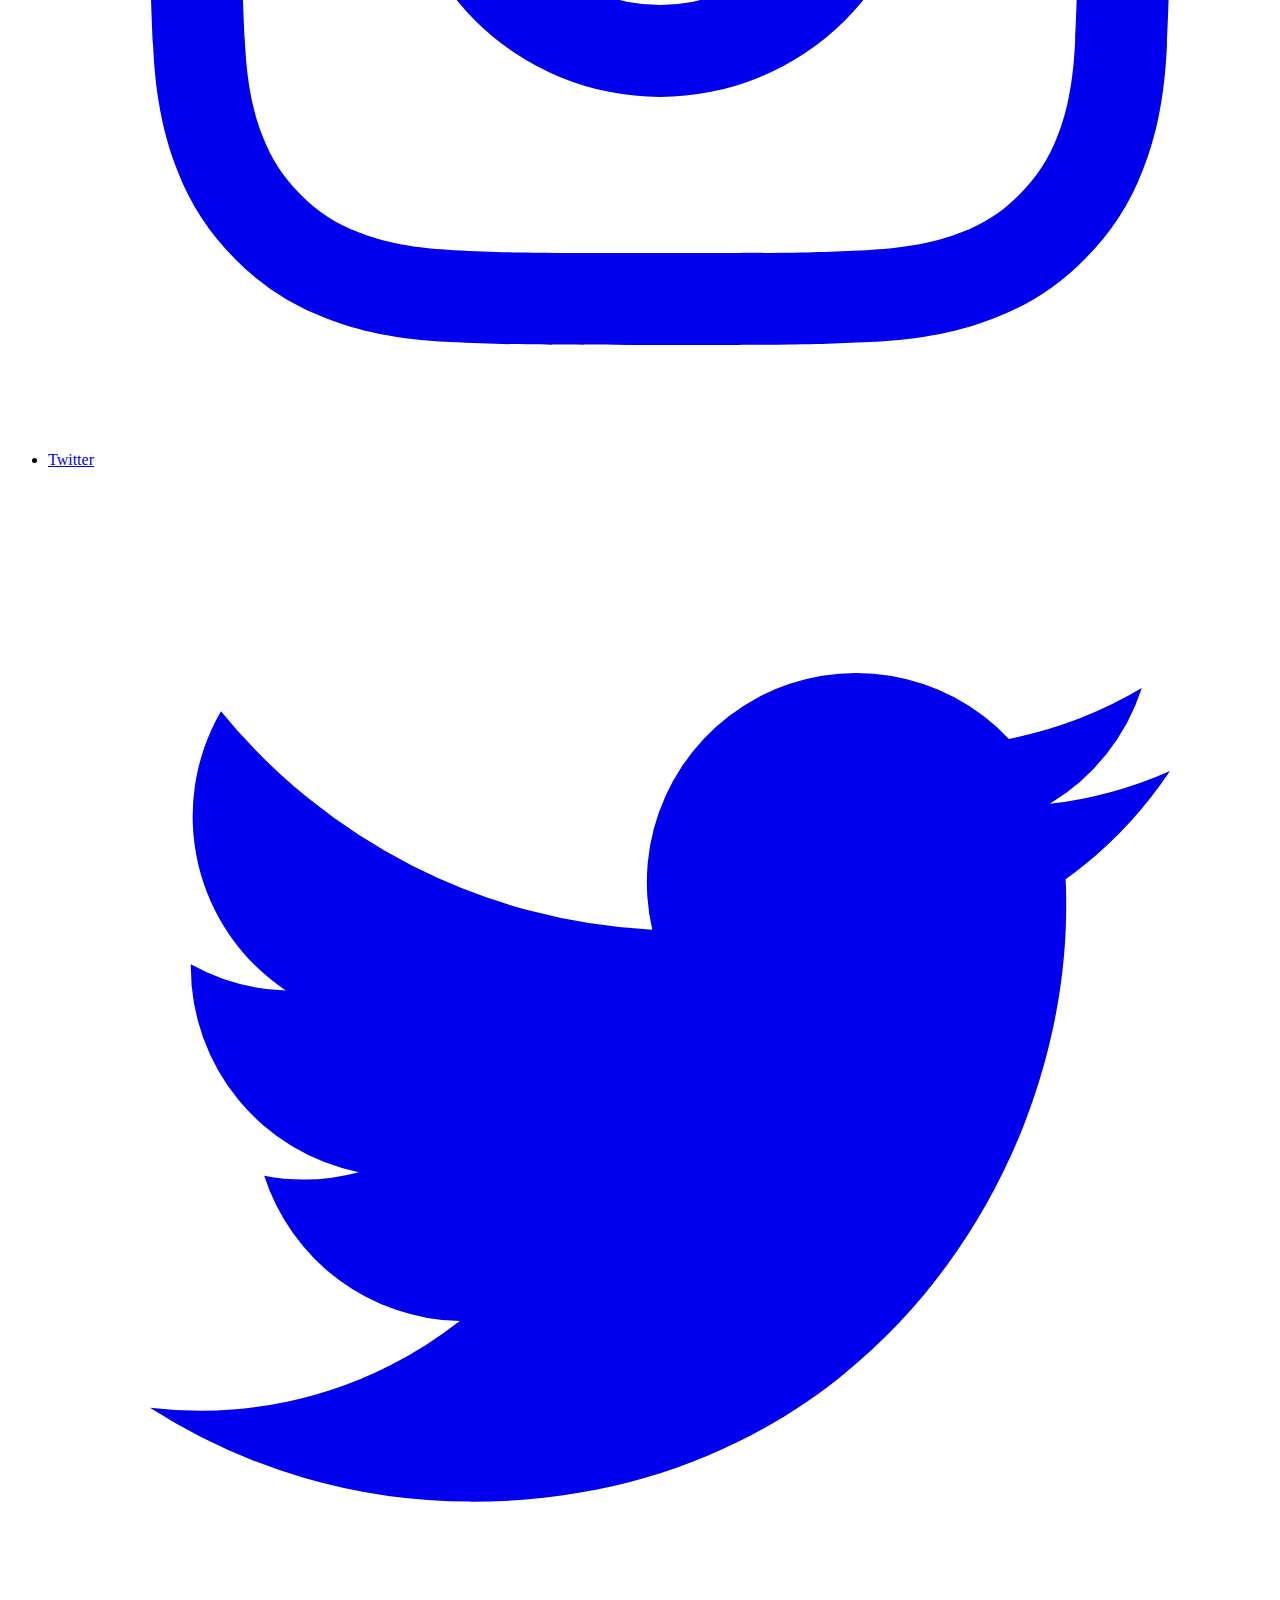
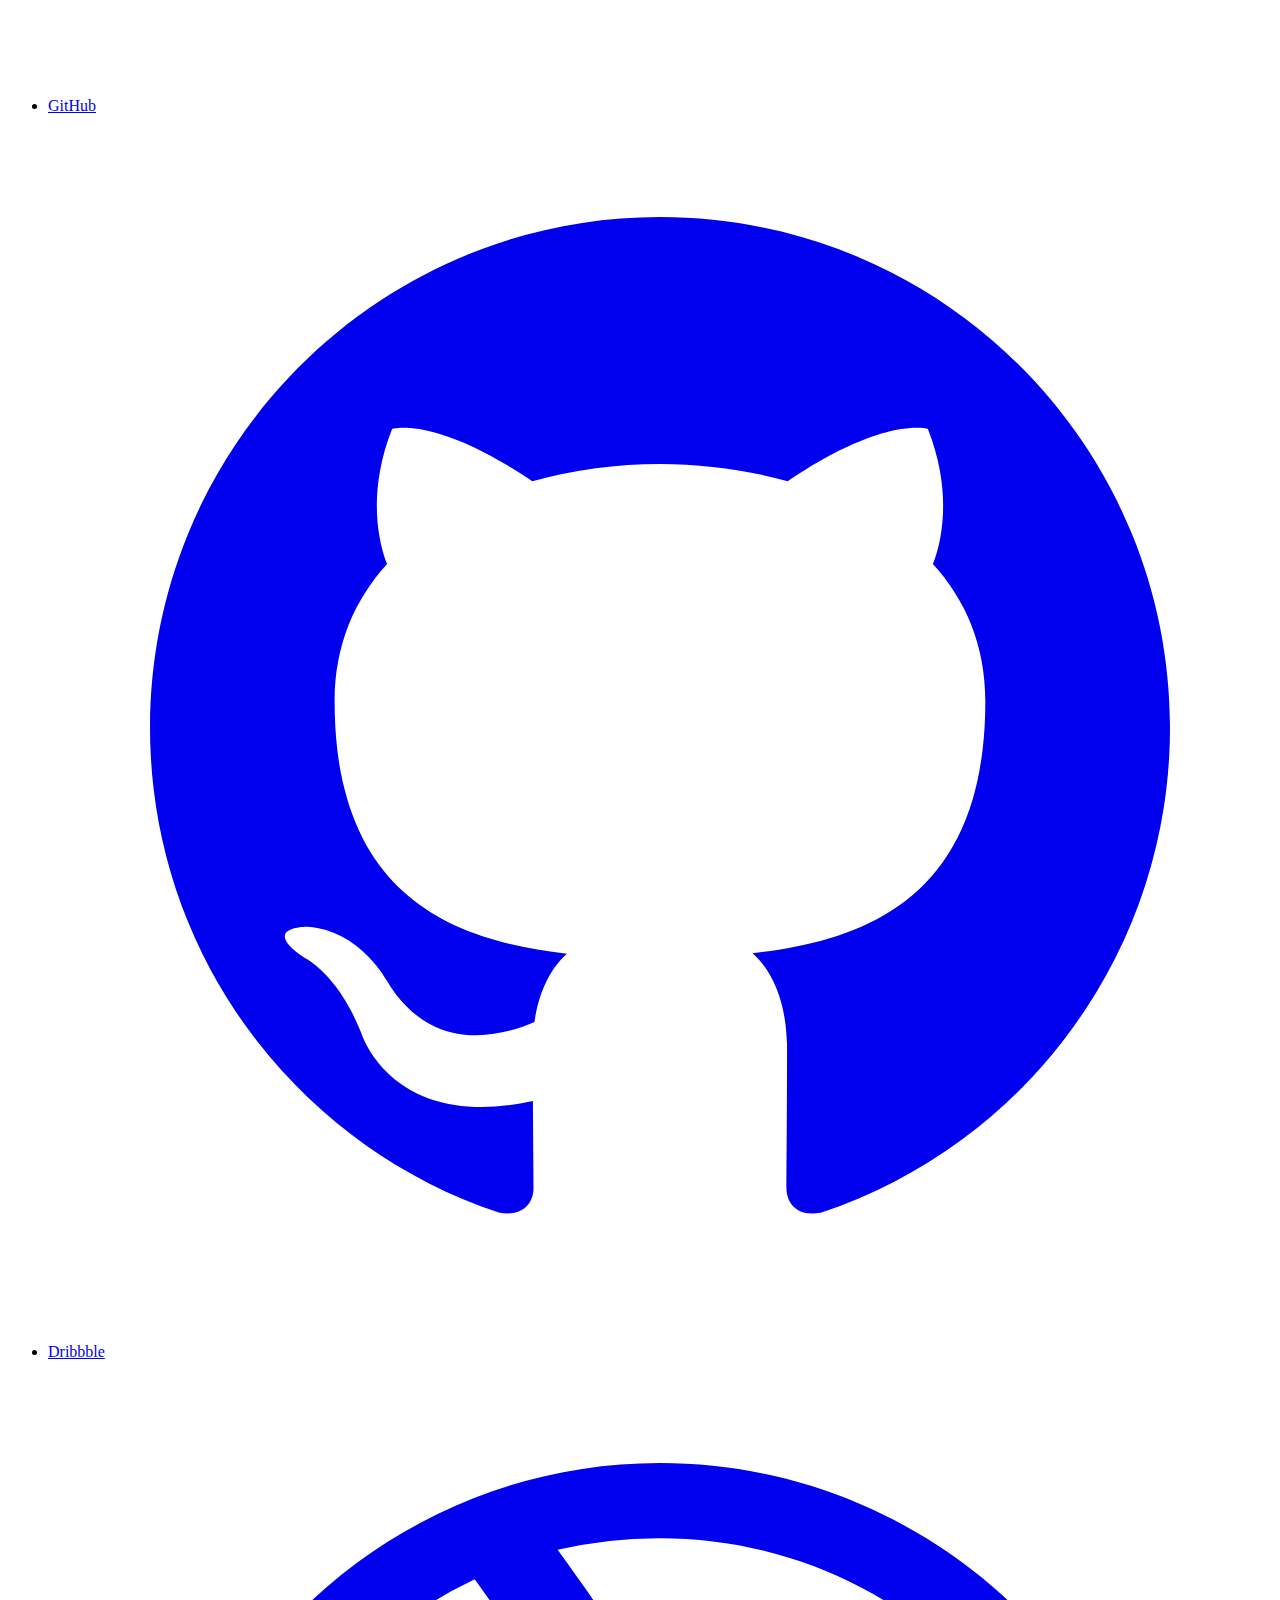
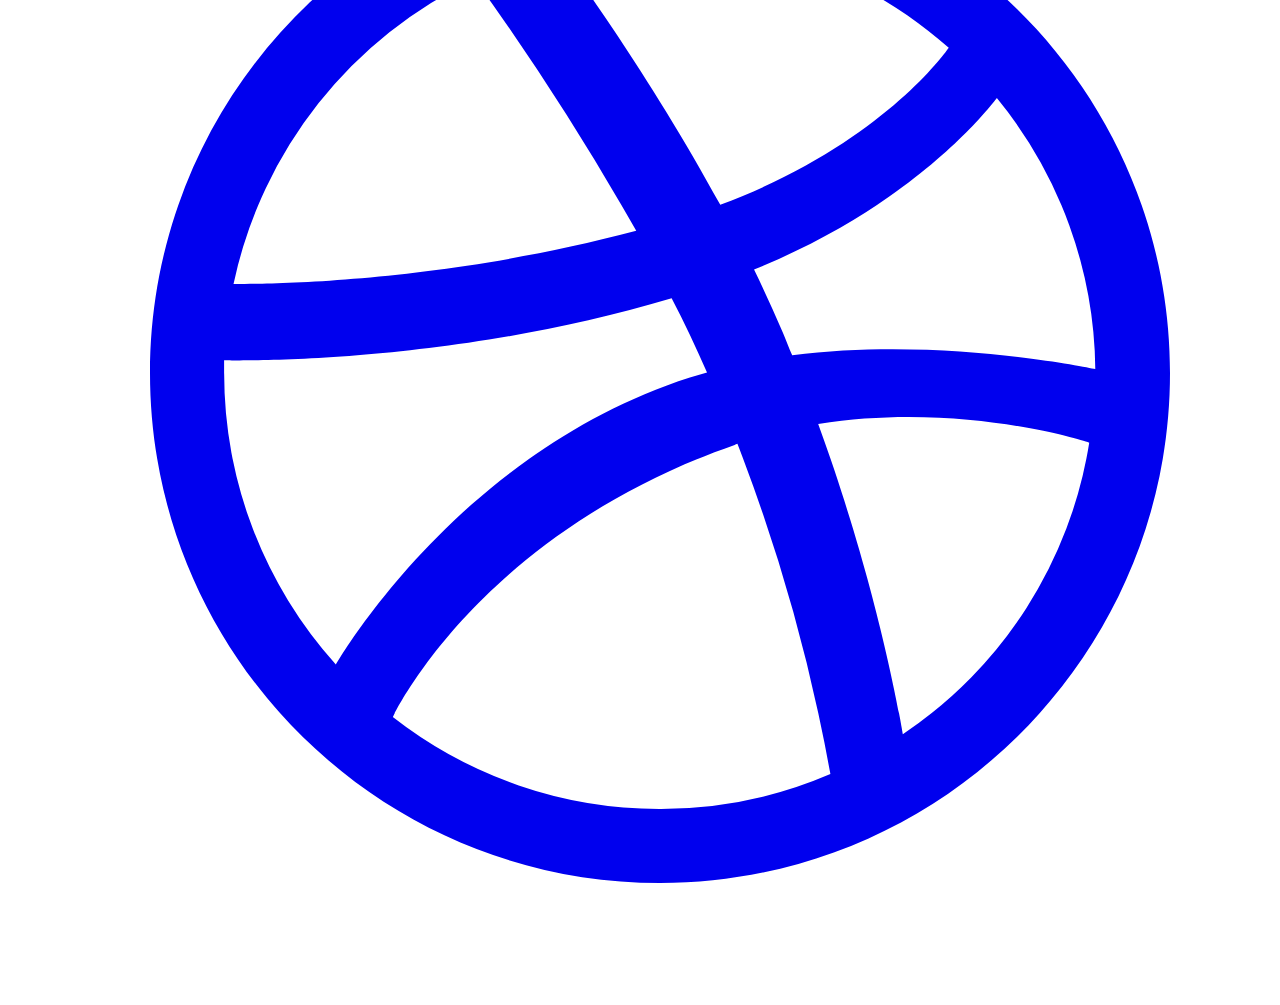
==== commit 8d67a607: "index.html" ====
--- a/index.html
+++ b/index.html
@@ -115,53 +115,26 @@
 
     <!-- PRODUCT LIST-->
     <div class="grid grid-cols-3 gap-4 max-w-xl mx-auto py-8">
-      <a href="#" class="group relative block overflow-hidden">
-        <button
-          class="absolute end-4 top-4 z-10 rounded-full bg-white p-1.5 text-gray-900 transition hover:text-gray-900/75"
-          >
-            <span class="sr-only">Wishlist</span>
-        
-            <svg
-              xmlns="http://www.w3.org/2000/svg"
-              fill="none"
-              viewBox="0 0 24 24"
-              stroke-width="1.5"
-              stroke="currentColor"
-              class="h-4 w-4"
-            >
-              <path
-                stroke-linecap="round"
-                stroke-linejoin="round"
-                d="M21 8.25c0-2.485-2.099-4.5-4.688-4.5-1.935 0-3.597 1.126-4.312 2.733-.715-1.607-2.377-2.733-4.313-2.733C5.1 3.75 3 5.765 3 8.25c0 7.22 9 12 9 12s9-4.78 9-12z"
-              />
-            </svg>
-          </button>
-        
-          <img
-            src="Picture/Twin bed.jpeg"
-            alt=""
-            class="h-64 w-full object-cover transition duration-500 group-hover:scale-105 sm:h-72"
-          />
-        
-          <div class="relative border border-gray-100 bg-white p-6">
-            <span class="whitespace-nowrap bg-yellow-400 px-3 py-1.5 text-xs font-medium"> New </span>
-        
-            <h3 class="mt-4 text-lg font-medium text-gray-900"> Luxury Twin Bed </h3>
-        
-            <p class="mt-1.5 text-sm text-gray-700">Rp.5.000.000</p>
-        
-            <form class="mt-4">
-              <button
-                class="block w-full rounded bg-yellow-400 p-4 text-sm font-medium transition hover:scale-105"
-              >
-                Tambahkan Ke Keranjang
-              </button>
-            </form>
-          </div>
+      <a href="Twin_bed.html" class="group block">
+        <img
+          src="Picture/TwinBed.jpeg"
+          alt=""
+          class="aspect-square w-full rounded object-cover"
+        />
+      
+        <div class="mt-3">
+          <h3 class="font-medium text-gray-900 group-hover:underline group-hover:underline-offset-4">
+           Simple Twin Bed
+          </h3>
+      
+          <p class="mt-1 text-sm text-gray-700">
+            Rp.5.000.000
+          </p>
+        </div>
         </a>
         <a href="kitchen_set.html" class="group block">
             <img
-              src="Picture/Kitchen Set.jpeg"
+              src="Picture/KitchenSet.jpeg"
               alt=""
               class="aspect-square w-full rounded object-cover"
             />
@@ -178,7 +151,7 @@
           </a> 
         <a href="luxury_sofa.html" class="group block">
             <img
-              src="Picture/Luxury sofa.jpeg"
+              src="Picture/Luxurysofa.jpeg"
               alt=""
               class="aspect-square w-full rounded object-cover"
             />
@@ -193,7 +166,7 @@
               </p>
             </div>
           </a>
-        <a href="https://wa.me/6285716035659?text=Homestead Creation Store saya mau beli produk Luxury Armchairs" class="group block">
+        <a href="Armchairs.html" class="group block">
           <img
             src="Picture/Armchairs.jpeg"
             alt=""
@@ -210,9 +183,9 @@
             </p>
           </div>
           </a>
-        <a href="https://wa.me/6285716035659?text=Homestead Creation Store saya mau beli produk Dressing table" class="group block">
+        <a href="Dressing_table.html" class="group block">
         <img
-          src="Picture/Dressing table.jpeg"
+          src="Picture/Dressingtable.jpeg"
           alt=""
           class="aspect-square w-full rounded object-cover"
         />
@@ -227,9 +200,9 @@
           </p>
         </div>
           </a>   
-        <a href="https://wa.me/6285716035659?text=Homestead Creation Store saya mau beli produk Ladder Bookshelf" class="group block">
+        <a href="Ladder_Booskshelf.html" class="group block">
           <img
-            src="Picture/Ladder Bookshelf.jpeg"
+            src="Picture/LadderBookshelf.jpeg"
             alt=""
             class="aspect-square w-full rounded object-cover"
           />
@@ -414,4 +387,4 @@
       </footer>
     <!--END FOOTER-->
 </body>
-</html>+</html>
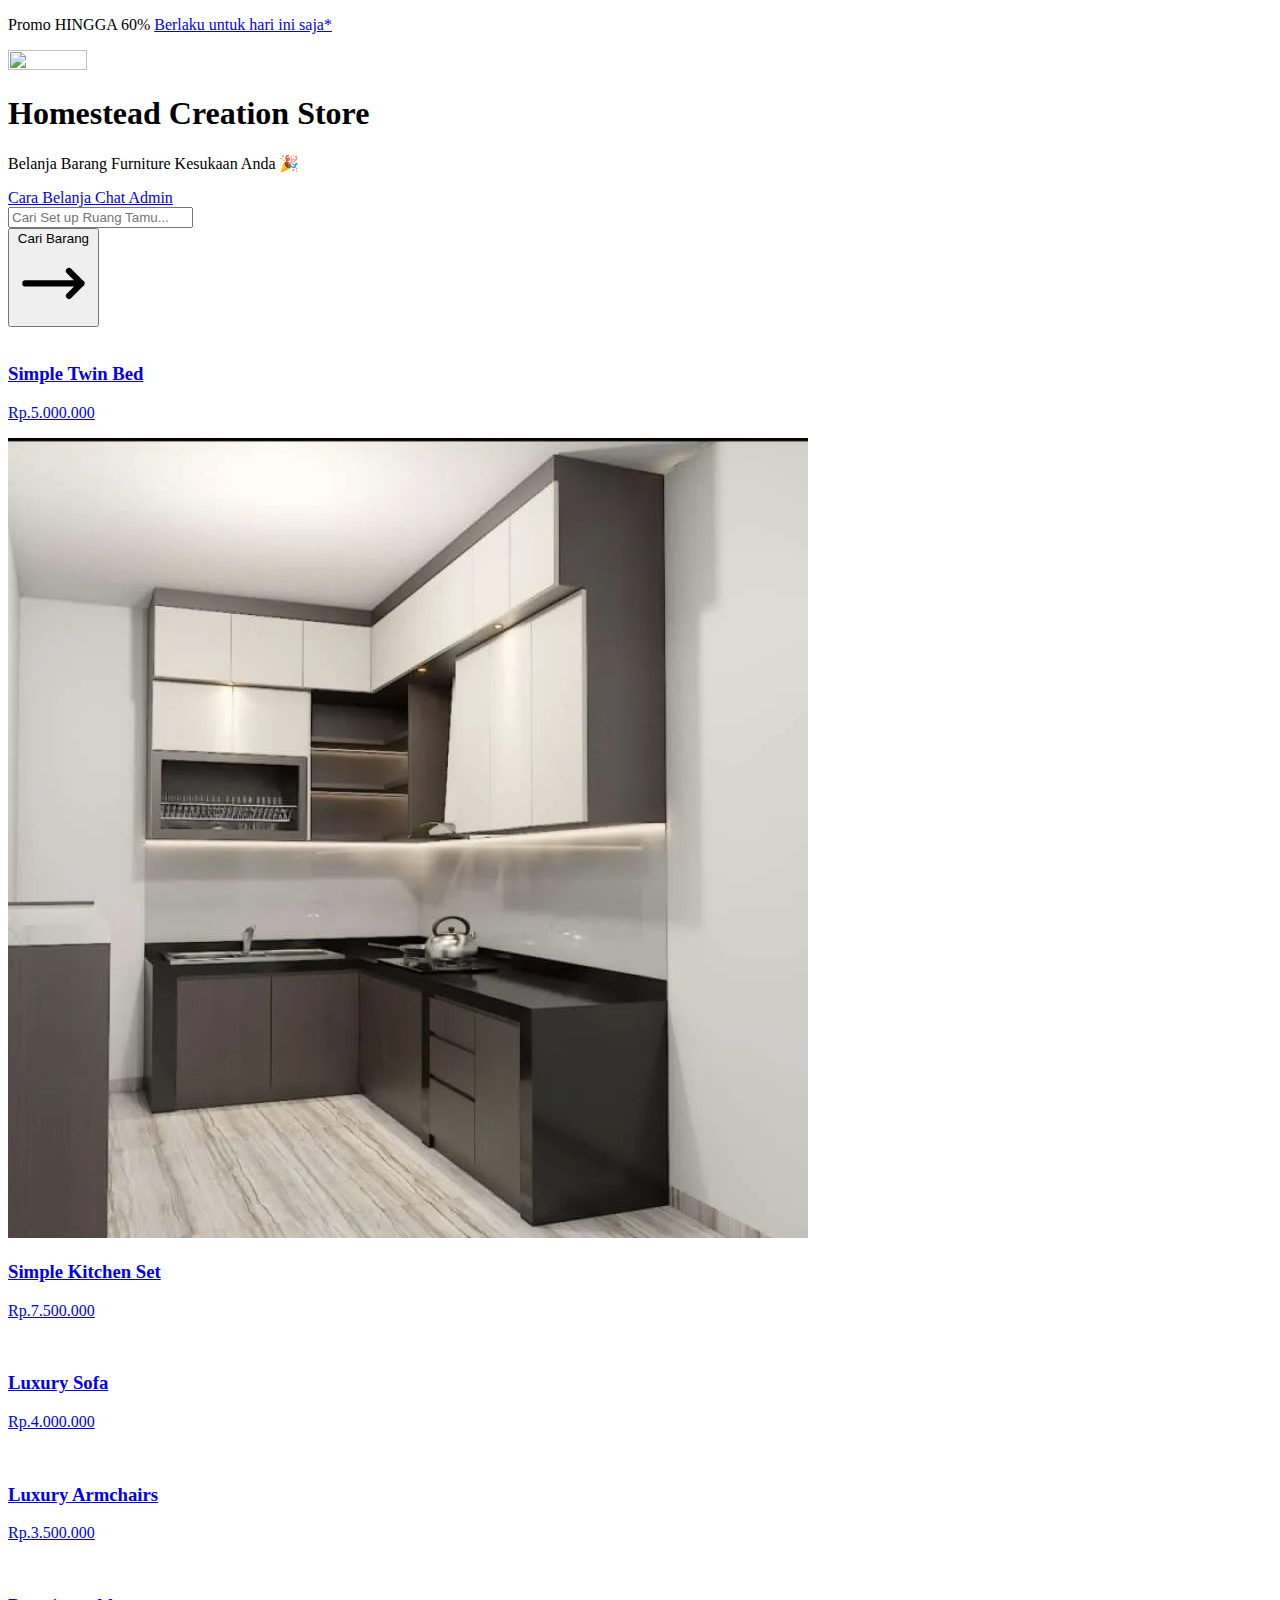
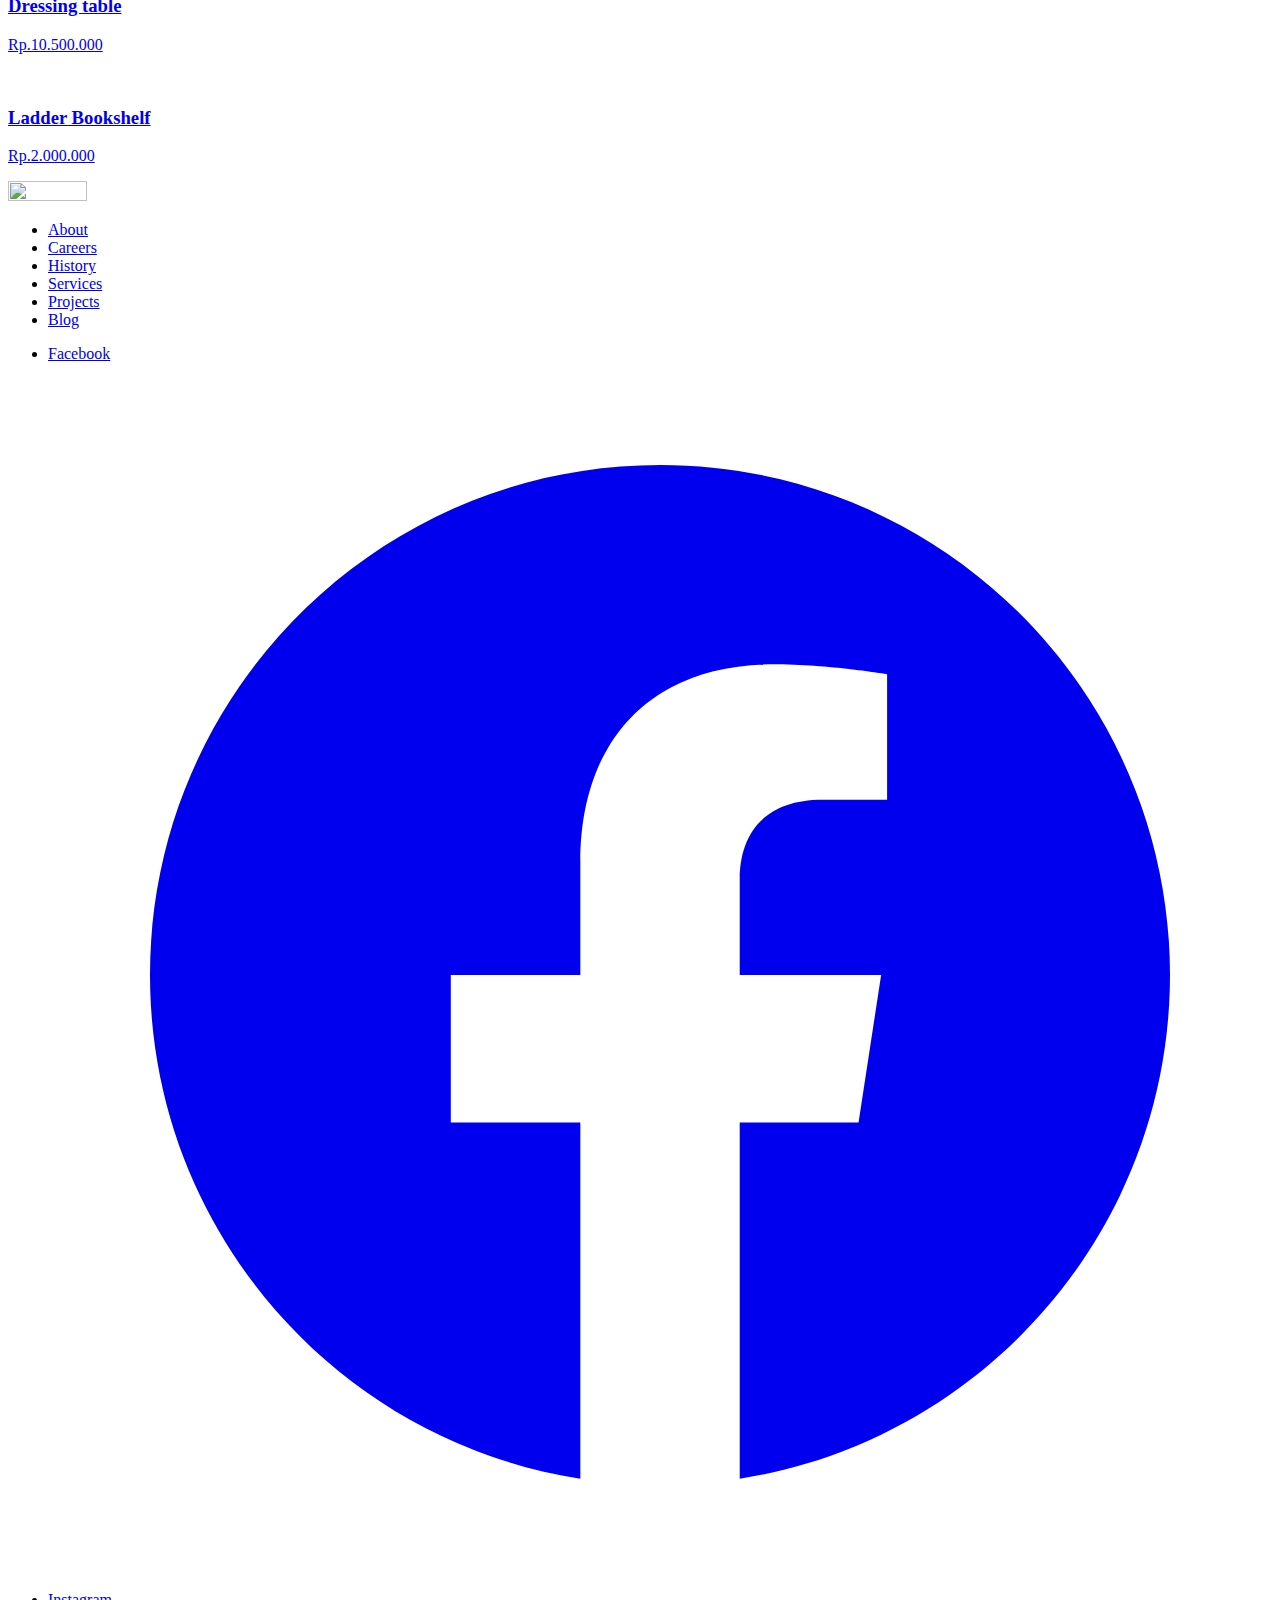
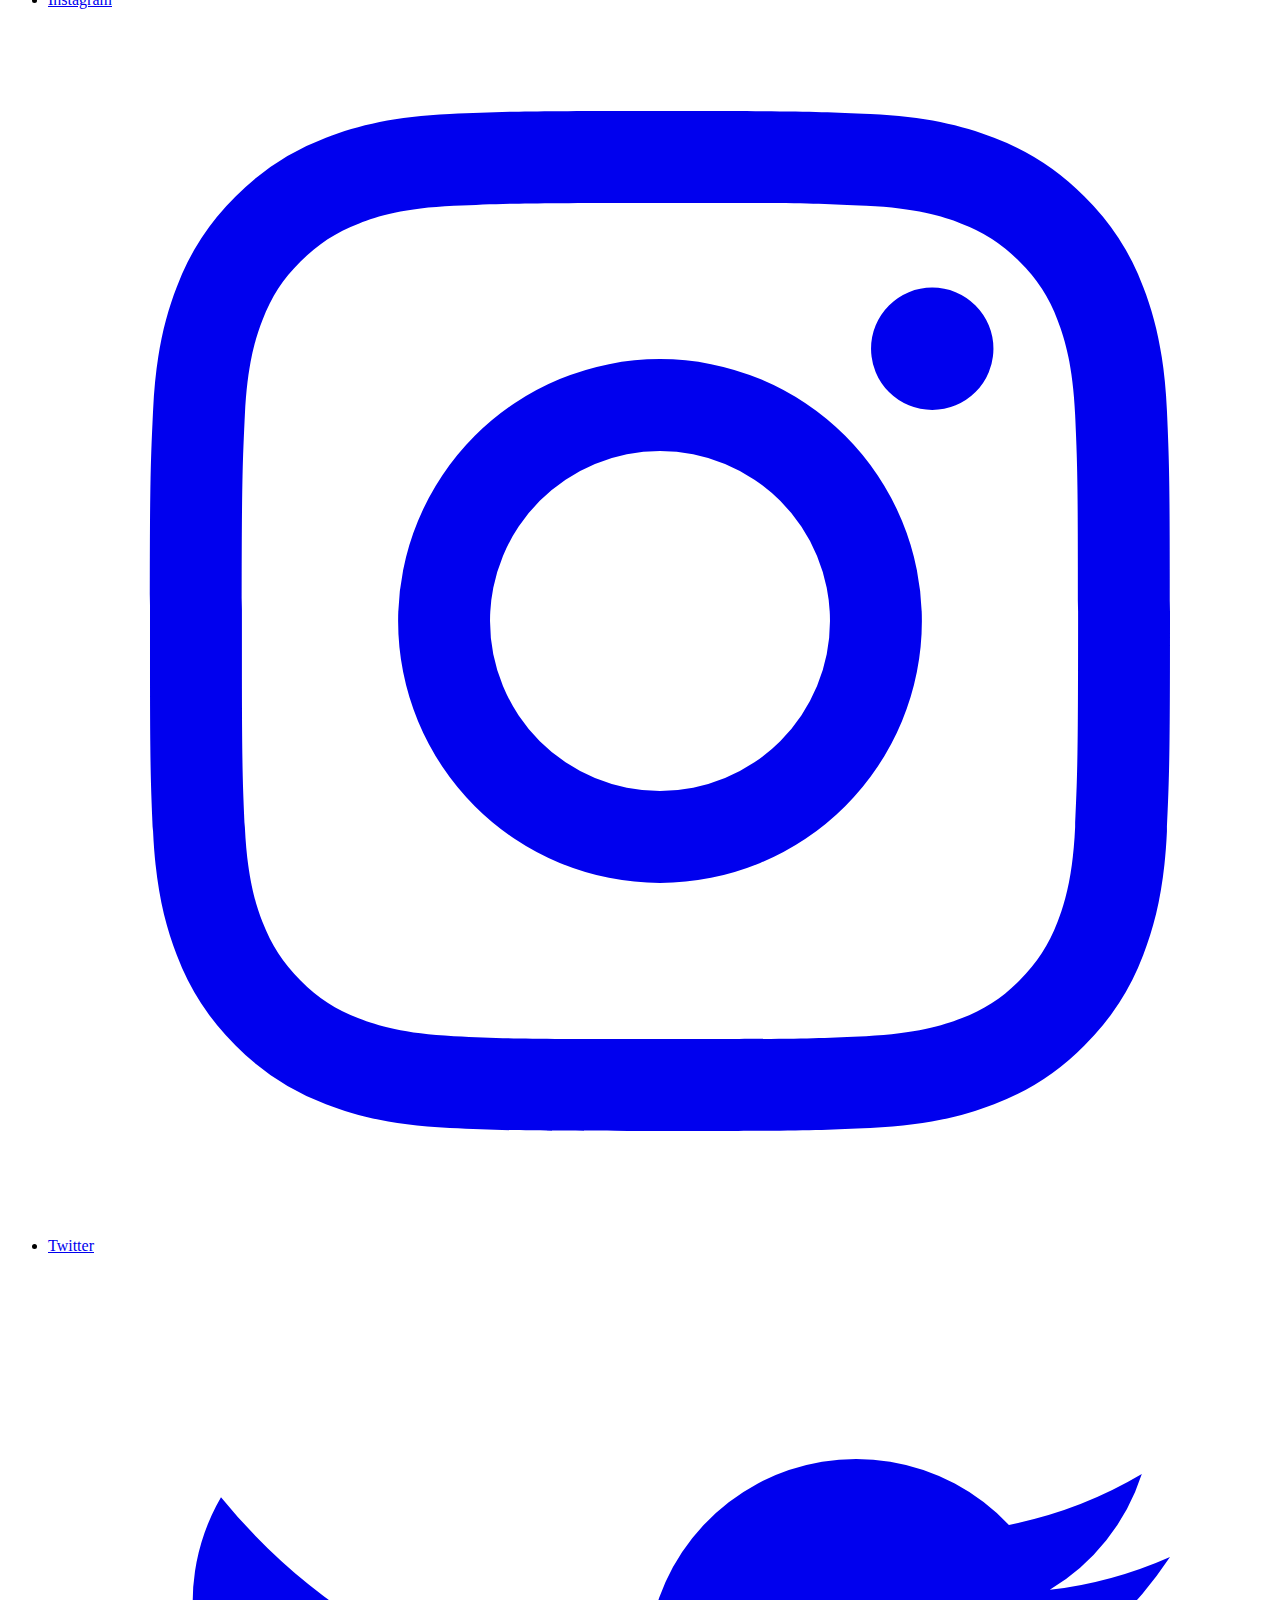
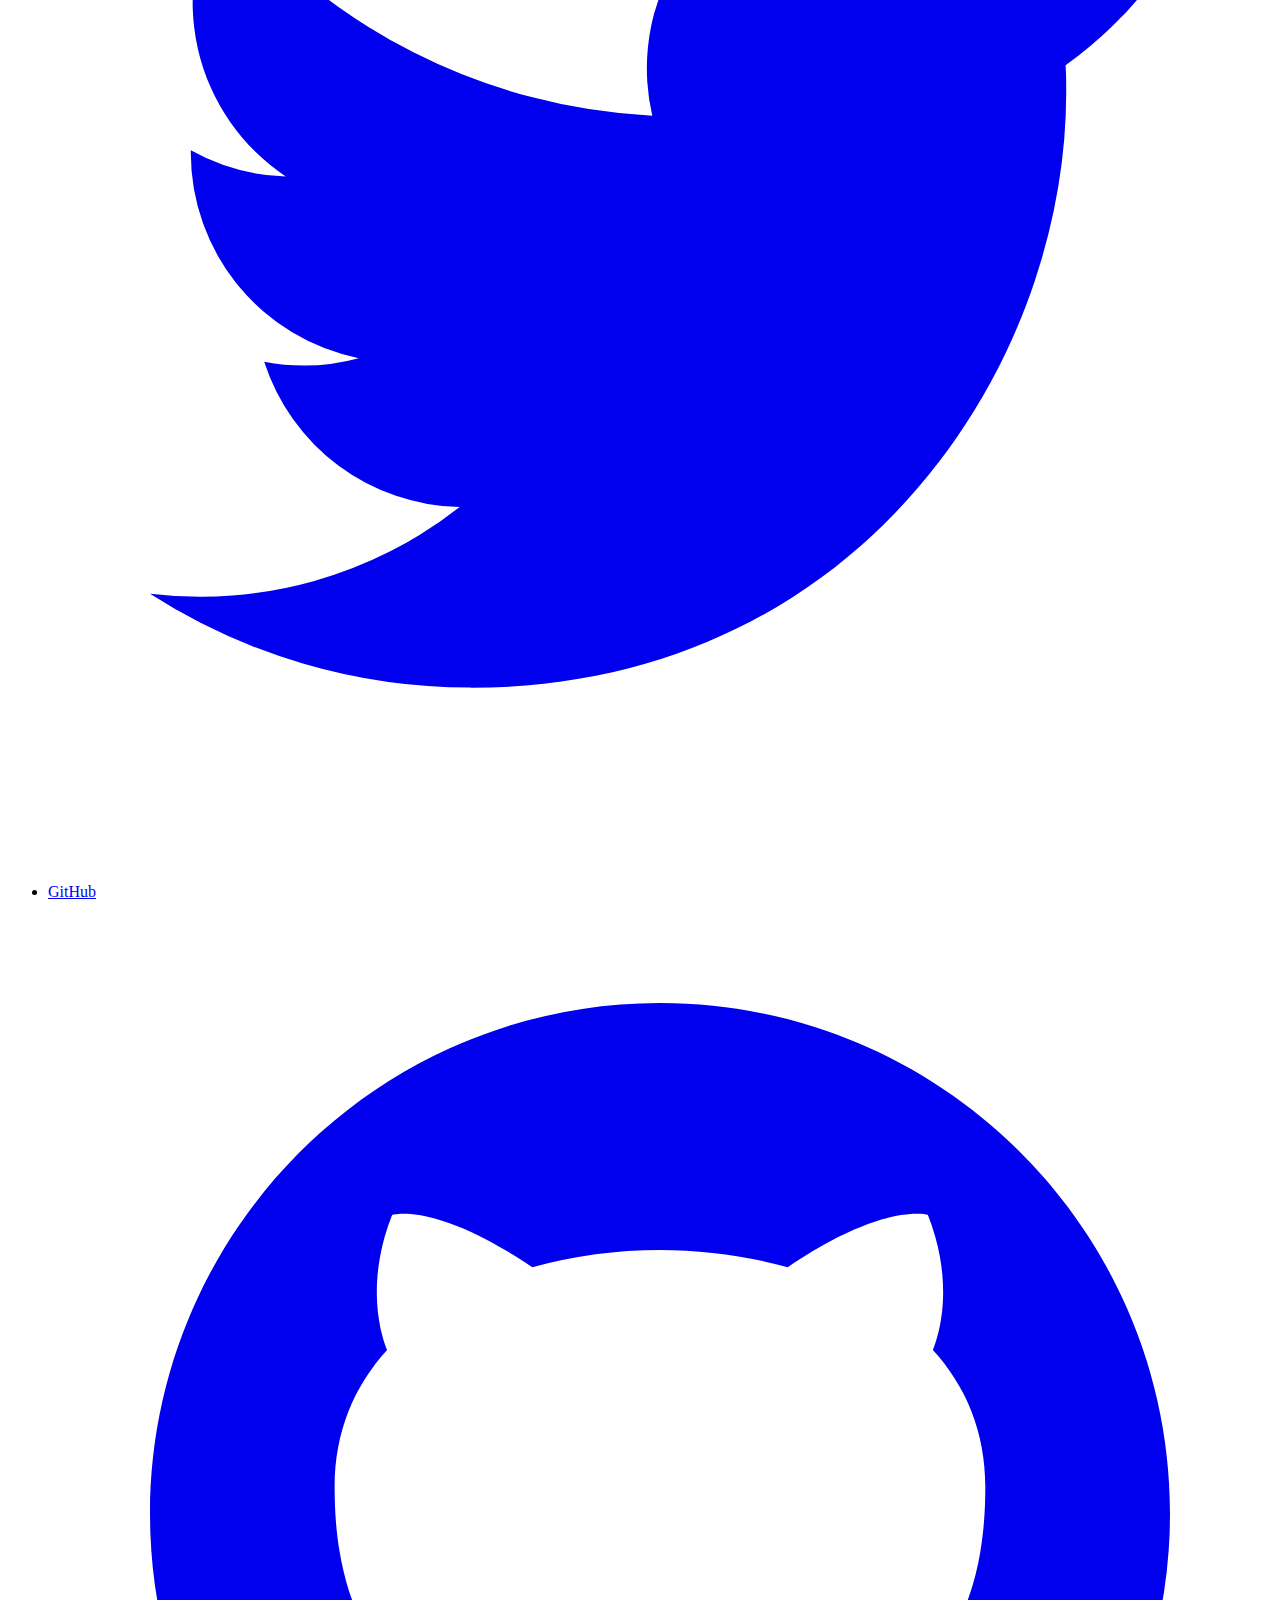
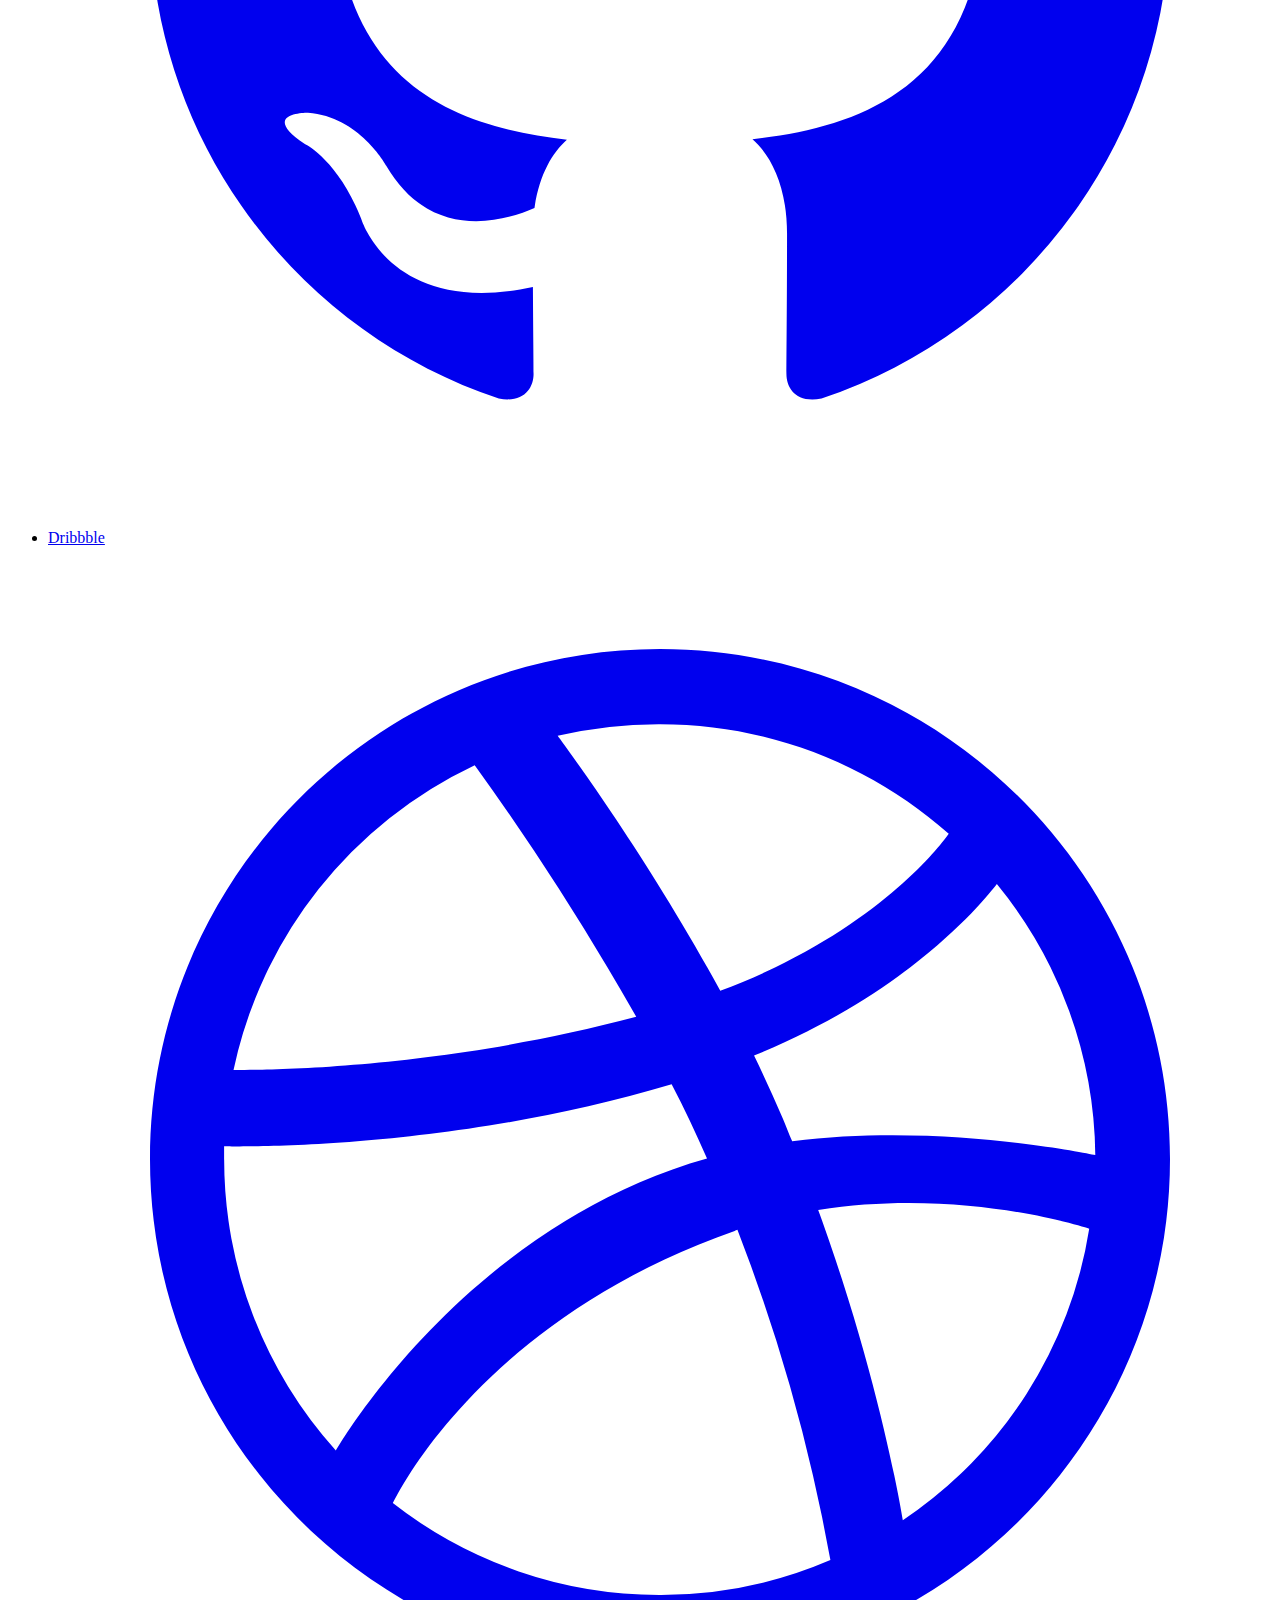
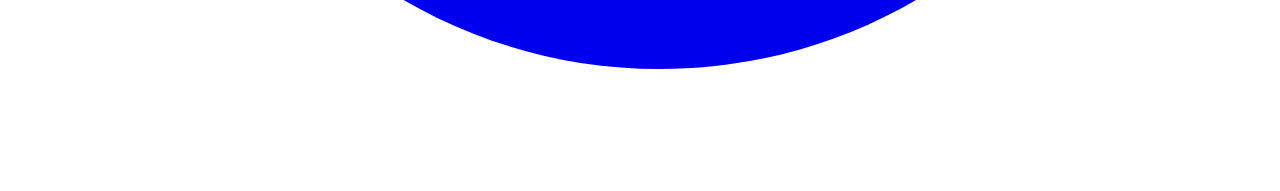
==== commit e5e62ad6: "Update index.html" ====
--- a/index.html
+++ b/index.html
@@ -134,7 +134,7 @@
         </a>
         <a href="kitchen_set.html" class="group block">
             <img
-              src="Picture/KitchenSet.jpeg"
+              src="KitchenSet.jpeg"
               alt=""
               class="aspect-square w-full rounded object-cover"
             />
